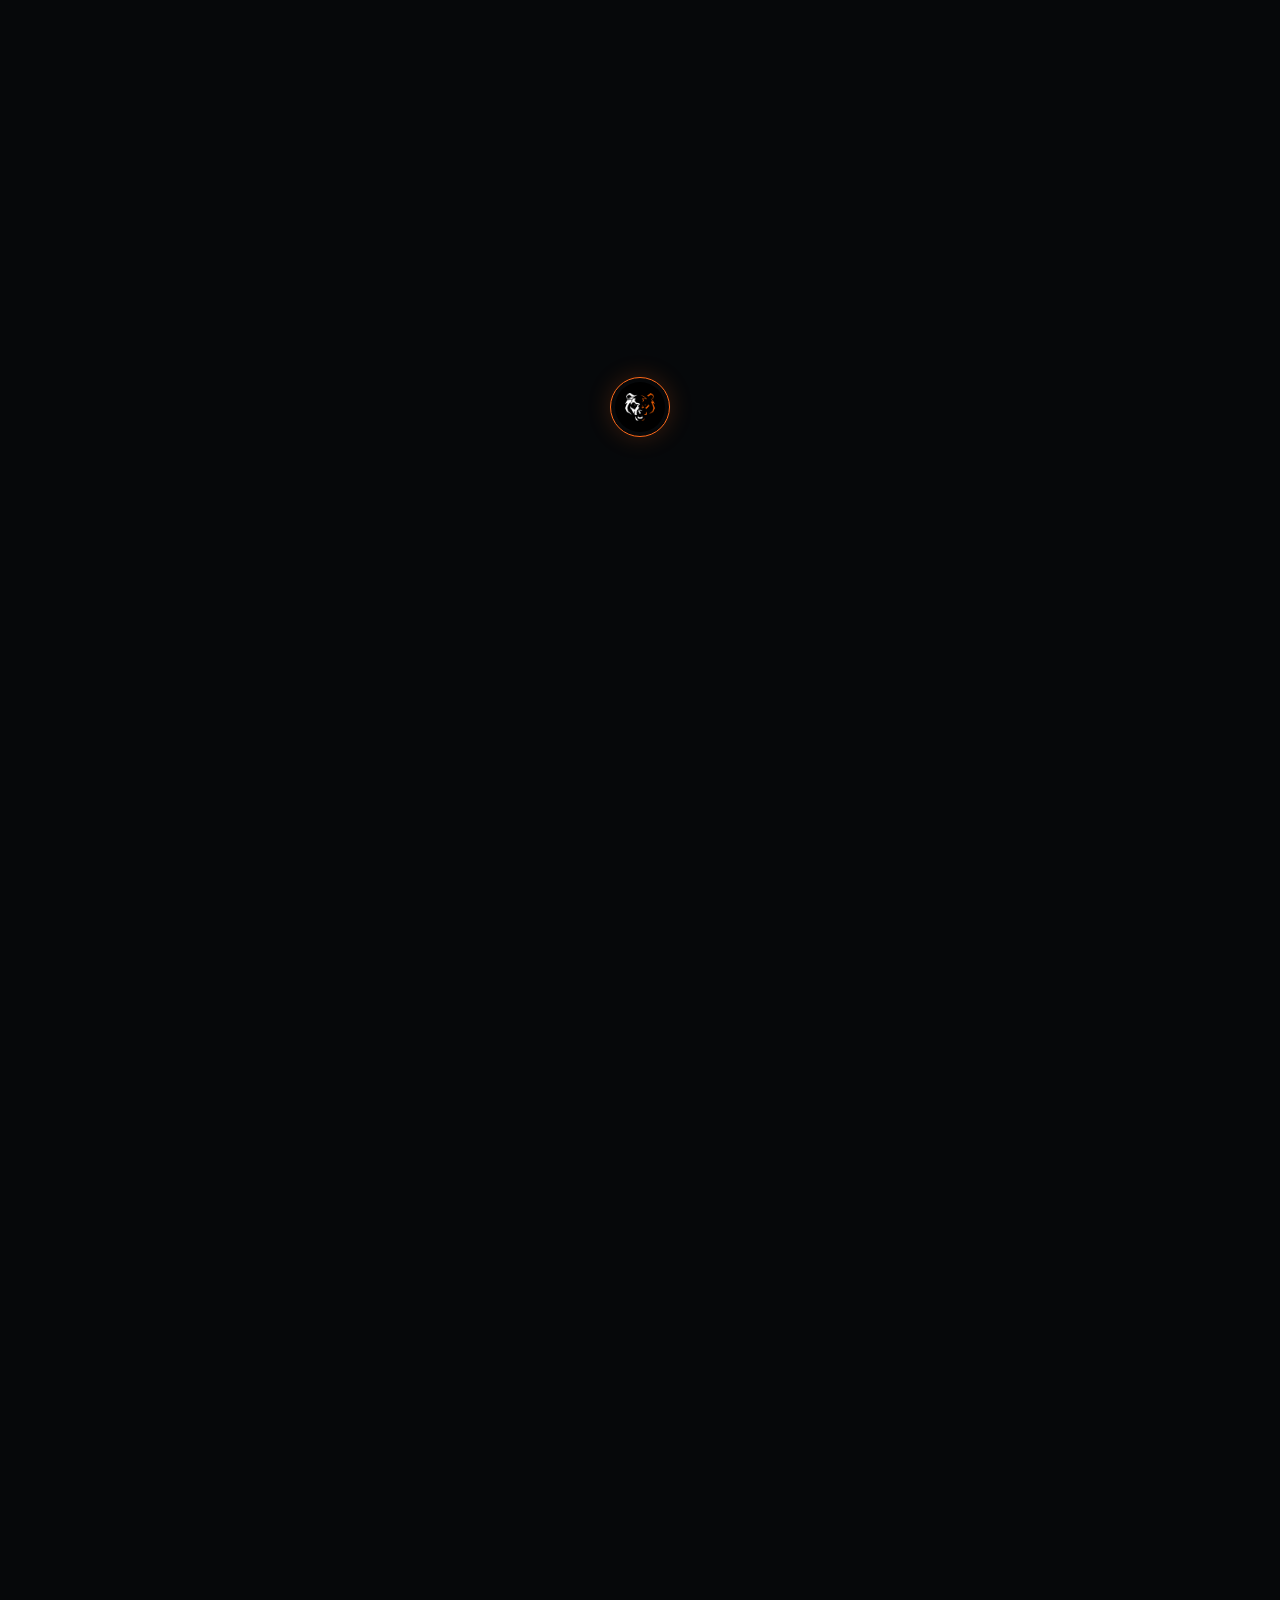
==== index.html @ 72e53437 "deploy: BullzarGames/bullzar-games-site-private@8550577e9cd4270300503aee730300d5b5a3aafd" ====
<!doctype html>
<html style="background-color:#06080a" lang="en">
  <head>
    <meta charset="UTF-8" />
    <meta name="viewport" content="width=device-width, initial-scale=1.0" />
    <meta name="theme-color" content="#0a0c0f" />
    <meta name="description" content="Bullzar Games is an independent game studio crafting distinct worlds and original gameplay." />
    <link rel="icon" type="image/jpeg" href="/images/logo-rast.jpeg?v=mw6k62x6" />
    <title>Bullzar Games — Forged in Imagination. Built to Play.</title>
    <meta property="og:image" content="/images/logo-rast.jpeg?v=mw6k62x6">
    <meta name="twitter:card" content="summary_large_image">
    <meta name="twitter:image" content="/images/logo-rast.jpeg?v=mw6k62x6">
<!-- Cloudflare Web Analytics --><script type='module' src='https://static.cloudflareinsights.com/beacon.min.js' data-cf-beacon='{"token": "b21cc388a63a41fdb7a3f12f764a2267"}'></script><!-- End Cloudflare Web Analytics -->
<script src="https://challenges.cloudflare.com/turnstile/v0/api.js" async defer></script>
  <script type="module" crossorigin src="/assets/index-cBIKYBxM.js"></script>
  <link rel="modulepreload" crossorigin href="/assets/isRecord-Kfmt-nk--BGze3w87.js">
  <link rel="stylesheet" crossorigin href="/assets/index-ClP2VaDs.css">
</head>
  <body style="background-color:#06080a;margin:0">
    <div id="app"></div>
  </body>
</html>
---- assets/index-ClP2VaDs.css ----
@import url('https://fonts.googleapis.com/css2?family=Inter:wght@400;500;600;700&family=Oswald:wght@500;600;700&display=swap');
.header[data-v-e9112095] {
  position: fixed;
  inset: 0 0 auto;
  z-index: var(--z-nav);
  border-bottom: 1px solid var(--line-thin);
  background: rgba(8, 10, 13, 0.72);
  -webkit-backdrop-filter: blur(16px);
  backdrop-filter: blur(16px);
  height: 84px;
  transition:
    height 0.55s cubic-bezier(0.77, 0, 0.18, 1),
    background 0.45s ease,
    border-color 0.4s ease;
  overflow: visible;
}
.header--expanded[data-v-e9112095] {
  height: 50vh;
  background: #06080a;
  border-bottom-color: transparent;
  backdrop-filter: none;
  -webkit-backdrop-filter: none;
}
.header--preloading[data-v-e9112095] {
  z-index: 1200;
}
.header__inner[data-v-e9112095] {
  display: grid;
  grid-template-columns: 1fr auto 1fr;
  align-items: center;
  min-height: 84px;
  height: 100%;
  position: relative;
}

/* Invisible grid placeholder so center column width stays stable */
.header__logo-slot[data-v-e9112095] {
  width: 60px;
  height: 60px;
  justify-self: center;
  grid-column: 2;
  grid-row: 1;
  pointer-events: none;
  visibility: hidden;
}
.header__identity[data-v-e9112095] {
  display: flex;
  flex-direction: column;
  justify-self: start;
  gap: 0.15rem;
  text-decoration: none;
  transition: opacity 0.32s ease;
  grid-column: 1;
  grid-row: 1;
}
.header__identity--hidden[data-v-e9112095] {
  opacity: 0;
  pointer-events: none;
}
.header__kicker[data-v-e9112095] {
  color: var(--orange-400);
  font: 0.62rem var(--font-mono);
  letter-spacing: 0.17em;
  text-transform: uppercase;
}
.header__name[data-v-e9112095] {
  color: var(--text-hi);
  font: 600 1.2rem var(--font-display);
  letter-spacing: 0.08em;
  text-transform: uppercase;
}

/*
 * Logo always inside header.
 * Rest: center of header bar (grid col 2).
 * Seam: absolute at bottom center of expanded header (= screen midline).
 */
.header__logo[data-v-e9112095] {
  --logo-size: 60px;
  box-sizing: border-box;
  position: absolute;
  /*top: 50%;*/
  top: calc(100% - (var(--logo-size) / 2) - ( (84px - var(--logo-size)) / 2));
  left: 50%;
  right: auto;
  bottom: auto;
  transform: translate(-50%, -50%);
  display: inline-flex;
  align-items: center;
  justify-content: center;
  width: var(--logo-size);
  height: var(--logo-size);
  padding: 4px;
  border: 1px solid var(--orange-400);
  border-radius: 50%;
  background: var(--bg-void);
  box-shadow: 0 0 24px rgba(255, 106, 26, 0.2);
  z-index: 5;
  transition:
    width 0.45s cubic-bezier(0.22, 1, 0.36, 1),
    height 0.45s cubic-bezier(0.22, 1, 0.36, 1),
    top 0.55s cubic-bezier(0.77, 0, 0.18, 1),
    bottom 0.55s cubic-bezier(0.77, 0, 0.18, 1),
    left 0.55s cubic-bezier(0.77, 0, 0.18, 1),
    transform 0.55s cubic-bezier(0.77, 0, 0.18, 1),
    box-shadow 0.35s ease;
}
.header__logo[data-v-e9112095]:hover {
  box-shadow: 0 0 34px rgba(255, 106, 26, 0.42);
}

/* Keep the logo inside the header and pin its center to the seam between the 50vh panels. */
.header__logo--seam[data-v-e9112095] {
  top: 100%;
  transform: translate(-50%, -50%);
  z-index: 1300;
  margin: 0;
}
.header__logo--seam[data-v-e9112095]:hover {
  transform: translate(-50%, -50%);
}

/* Slight enlarge only — image stays upright */
.header__logo--spinning[data-v-e9112095] {
  --logo-size: 84px;

  box-shadow: 0 0 36px rgba(255, 106, 26, 0.45);
}

/* Orbiting orange glow (not the logo image) */
.header__logo-ring[data-v-e9112095] {
  position: absolute;
  inset: -11px;
  border-radius: 50%;
  pointer-events: none;
  opacity: 0;
  background: conic-gradient(
    from 0deg,
    transparent 0deg,
    rgba(255, 106, 26, 0.08) 50deg,
    rgba(255, 150, 50, 0.95) 95deg,
    rgba(255, 106, 26, 0.4) 140deg,
    transparent 190deg,
    transparent 360deg
  );
  -webkit-mask: radial-gradient(farthest-side, transparent calc(100% - 3px), #000 calc(100% - 2px));
  mask: radial-gradient(farthest-side, transparent calc(100% - 3px), #000 calc(100% - 2px));
  filter: drop-shadow(0 0 7px rgba(255, 106, 26, 0.8));
  transition: opacity 0.3s ease;
}
.header__logo--spinning .header__logo-ring[data-v-e9112095] {
  opacity: 1;
  animation: logo-ring-spin-e9112095 1.15s linear infinite;
}
@keyframes logo-ring-spin-e9112095 {
from { transform: rotate(0deg);
}
to { transform: rotate(360deg);
}
}
.header__logo-image[data-v-e9112095] {
  position: relative;
  z-index: 1;
  width: 100%;
  height: 100%;
  object-fit: cover;
  border-radius: 50%;
}
.lang-switcher[data-v-e9112095] {
  position: relative;
  justify-self: end;
  transition: opacity 0.32s ease;
  grid-column: 3;
  grid-row: 1;
}
.lang-switcher--hidden[data-v-e9112095] {
  opacity: 0;
  pointer-events: none;
}
.lang-switcher__btn[data-v-e9112095] {
  display: flex;
  align-items: center;
  gap: 0.45rem;
  padding: 0.5rem 0.9rem;
  border: 1px solid var(--line-steel);
  border-radius: 999px;
  outline: none;
  background: rgba(255, 255, 255, 0.03);
  color: var(--text-hi);
  font: 0.72rem var(--font-mono);
  letter-spacing: 0.1em;
  cursor: pointer;
  transition: border-color 0.25s, background 0.25s, box-shadow 0.25s;
}
.lang-switcher__btn[data-v-e9112095]:hover,
.lang-switcher--open .lang-switcher__btn[data-v-e9112095] {
  border-color: var(--orange-400);
  background: rgba(255, 106, 26, 0.1);
  box-shadow: 0 0 14px rgba(255, 106, 26, 0.22);
}
.lang-switcher__globe[data-v-e9112095] {
  width: 16px;
  height: 16px;
  color: var(--orange-400);
  flex-shrink: 0;
}
.lang-switcher__chevron[data-v-e9112095] {
  width: 14px;
  height: 14px;
  color: var(--text-mid);
  transition: transform 0.25s var(--ease-out);
}
.lang-switcher--open .lang-switcher__chevron[data-v-e9112095] {
  transform: rotate(180deg);
  color: var(--orange-400);
}
.lang-switcher__menu[data-v-e9112095] {
  position: absolute;
  top: calc(100% + 0.5rem);
  right: 0;
  z-index: var(--z-overlay);
  min-width: 190px;
  margin: 0;
  padding: 0.4rem;
  list-style: none;
  background: linear-gradient(165deg, var(--bg-panel-2), var(--bg-near));
  border: 1px solid var(--line-steel);
  border-radius: var(--radius-md);
  box-shadow: 0 20px 60px rgba(0, 0, 0, 0.6), var(--glow-orange-soft);
  overflow: hidden;
}
.lang-switcher__option[data-v-e9112095] {
  display: flex;
  align-items: center;
  gap: 0.6rem;
  padding: 0.6rem 0.75rem;
  border-radius: var(--radius-sm);
  cursor: pointer;
  transition: background 0.2s, color 0.2s;
}
.lang-switcher__option[data-v-e9112095]:hover {
  background: rgba(255, 106, 26, 0.1);
}
.lang-switcher__option--active[data-v-e9112095] {
  background: rgba(255, 106, 26, 0.12);
  color: var(--orange-300);
}
.lang-switcher__option-code[data-v-e9112095] {
  font-family: var(--font-mono);
  font-size: 0.72rem;
  letter-spacing: 0.08em;
  min-width: 30px;
  color: var(--orange-400);
}
.lang-switcher__option-native[data-v-e9112095] {
  flex: 1;
  font-size: 0.82rem;
  color: var(--text-hi);
}
.lang-switcher__option--active .lang-switcher__option-native[data-v-e9112095] {
  color: var(--orange-300);
}
.lang-switcher__check[data-v-e9112095] {
  width: 16px;
  height: 16px;
  color: var(--orange-400);
  flex-shrink: 0;
}
.lang-dropdown-enter-active[data-v-e9112095],
.lang-dropdown-leave-active[data-v-e9112095] {
  transition: opacity 0.22s ease, transform 0.22s var(--ease-out);
}
.lang-dropdown-enter-from[data-v-e9112095],
.lang-dropdown-leave-to[data-v-e9112095] {
  opacity: 0;
  transform: translateY(-8px) scale(0.97);
}
@media (max-width: 600px) {

  /*.header { height: 64px; }
  .header__inner { min-height: 64px; }*/
.header__kicker[data-v-e9112095] { font-size: 0.46rem; letter-spacing: 0.08em;
}
.header__name[data-v-e9112095] { font-size: 0.72rem;
}
.header__logo[data-v-e9112095] { --logo-size: 44px;
}
.header__logo-slot[data-v-e9112095] { width: 44px; height: 44px;
}
.header__logo--spinning[data-v-e9112095] { --logo-size: 64px;
}
.lang-switcher__btn[data-v-e9112095] { padding: 0.4rem 0.7rem; gap: 0.35rem; font-size: 0.62rem;
}
.lang-switcher__globe[data-v-e9112095] { width: 14px; height: 14px;
}
.lang-switcher__menu[data-v-e9112095] { min-width: 170px;
}
.lang-switcher__option[data-v-e9112095] { padding: 0.5rem 0.6rem;
}
.lang-switcher__option-native[data-v-e9112095] { font-size: 0.74rem;
}
}


.footer[data-v-5ebe6b7d] {
  position: fixed;
  right: 0;
  bottom: 0;
  left: 0;
  z-index: var(--z-nav);
  background: rgba(8, 10, 13, 0.94);
  border-top: 1px solid var(--line-thin);
  -webkit-backdrop-filter: blur(16px);
  backdrop-filter: blur(16px);
  height: 90px;
  transition:
    height 0.5s cubic-bezier(0.77, 0, 0.18, 1),
    background 0.5s ease,
    border-color 0.4s ease;
  overflow: hidden;
  display: flex;
  flex-direction: column;
  justify-content: flex-end;
}
.footer--expanded[data-v-5ebe6b7d] {
  height: 50vh;
  background: #06080a;
  border-top-color: transparent;
  backdrop-filter: none;
  -webkit-backdrop-filter: none;
}
.footer--preloading[data-v-5ebe6b7d] {
  z-index: 1100;
}
.footer[data-v-5ebe6b7d]::before {
  content: '';
  position: absolute;
  top: 0;
  left: 50%;
  transform: translateX(-50%);
  width: 60%;
  height: 1px;
  background: linear-gradient(
      90deg,
      transparent,
      var(--orange-400),
      transparent
  );
  opacity: 0.5;
  transition: opacity 0.6s ease;
  pointer-events: none;
}
.footer--expanded[data-v-5ebe6b7d]::before {
  opacity: 0;
}
.footer__row[data-v-5ebe6b7d] {
  display: flex;
  align-items: center;
  padding: 0.35rem var(--gutter);
  gap: 1rem;
  transition: opacity 0.32s ease;
}
.footer__row--hidden[data-v-5ebe6b7d] {
  opacity: 0;
  pointer-events: none;
}
.footer__nav[data-v-5ebe6b7d] {
  justify-content: center;
  flex-wrap: wrap;
  gap: clamp(1rem, 3vw, 2.25rem);
  min-height: 44px;
  overflow-x: auto;
  scrollbar-width: none;
}
.footer__nav[data-v-5ebe6b7d]::-webkit-scrollbar { display: none;
}
.footer__link[data-v-5ebe6b7d] {
  color: var(--text-mid);
  font-size: 0.85rem;
  transition: color 0.25s;
  white-space: nowrap;
}
.footer__link[data-v-5ebe6b7d]:hover {
  color: var(--orange-300);
}
.footer__bar[data-v-5ebe6b7d] {
  justify-content: space-between;
  border-top: 1px solid var(--line-faint);
  min-height: 40px;
}
.footer__copy[data-v-5ebe6b7d] {
  font-size: 0.62rem;
  color: var(--text-low);
  white-space: nowrap;
}
.footer__note[data-v-5ebe6b7d] {
  flex: 1;
  min-width: 0;
  overflow: hidden;
  text-overflow: ellipsis;
  white-space: nowrap;
  font-size: 0.6rem;
  color: var(--text-dim);
  text-align: center;
}
.footer__support[data-v-5ebe6b7d] {
  display: flex;
  align-items: center;
  gap: 0.75rem;
  flex-shrink: 0;
}
.footer__support-label[data-v-5ebe6b7d] {
  font-size: 0.6rem;
  letter-spacing: 0.18em;
  text-transform: uppercase;
  color: var(--orange-400);
  white-space: nowrap;
}
.footer__donate-link[data-v-5ebe6b7d] {
  display: inline-flex;
  align-items: center;
  padding: 0.25rem 0.8rem;
  border: 1px solid var(--line-steel);
  border-radius: var(--radius-sm);
  font-size: 0.72rem;
  font-family: var(--font-display);
  letter-spacing: 0.05em;
  color: var(--text-hi);
  transition: border-color 0.25s, background 0.25s, box-shadow 0.25s, color 0.25s;
}
.footer__donate-link[data-v-5ebe6b7d]:hover {
  border-color: var(--orange-400);
  background: rgba(255, 106, 26, 0.1);
  box-shadow: var(--glow-orange-soft);
  color: var(--orange-200);
}
@media (max-width: 600px) {
.footer__nav[data-v-5ebe6b7d] {
    gap: 1.2rem;
    min-height: 38px;
    padding-top: 0px;
}
.footer__link[data-v-5ebe6b7d] { font-size: 0.68rem;
}
.footer__bar[data-v-5ebe6b7d] { flex-wrap: wrap; gap: 0.4rem; padding: 0.3rem var(--gutter);
}
.footer__copy[data-v-5ebe6b7d] { font-size: 0.52rem;
}
.footer__note[data-v-5ebe6b7d] { display: none;
}
.footer__support-label[data-v-5ebe6b7d] { display: none;
}
.footer__donate-link[data-v-5ebe6b7d] { padding: 0.2rem 0.6rem; font-size: 0.62rem;
}
}

/* Menu trigger button (mobile, styled like support links) */
.footer__menu-trigger[data-v-5ebe6b7d] {
  display: none;
  padding: 0.4rem 0.9rem;
  border: 1px solid var(--line-steel);
  border-radius: 999px;
  background: rgba(255, 255, 255, 0.03);
  color: var(--text-hi);
  font: 0.72rem var(--font-mono);
  letter-spacing: 0.1em;
  text-transform: uppercase;
  cursor: pointer;
  transition: border-color 0.25s, background 0.25s, color 0.25s;
}
.footer__menu-trigger[data-v-5ebe6b7d]:hover {
  border-color: var(--orange-400);
  background: rgba(255, 106, 26, 0.1);
  color: var(--orange-300);
}

/* Full-screen menu modal (like feedback modal) */
.footer__menu-modal[data-v-5ebe6b7d] {
  position: fixed;
  inset: 0;
  z-index: 2000;
  display: grid;
  place-items: center;
  padding: var(--gutter, 1.5rem);
  background: rgba(3, 5, 7, 0.82);
  backdrop-filter: blur(12px);
  -webkit-backdrop-filter: blur(12px);
}
.footer__menu-card[data-v-5ebe6b7d] {
  position: relative;
  width: min(100%, 520px);
  max-height: 92vh;
  overflow-y: auto;
  scrollbar-width: none;
  padding: clamp(1.5rem, 5vw, 3rem);
  background: linear-gradient(145deg, var(--bg-panel-2), var(--bg-near));
  border: 1px solid var(--line-steel);
  box-shadow: 0 30px 100px rgba(0, 0, 0, 0.6), var(--glow-orange-soft);
}
.footer__menu-card[data-v-5ebe6b7d]::-webkit-scrollbar { display: none;
}
.footer__menu-card[data-v-5ebe6b7d]::before {
  content: '';
  position: absolute;
  inset: 0;
  border: 1px solid rgba(255, 106, 26, 0.25);
  clip-path: polygon(0 0, 36px 0, 36px 1px, 0 1px, 0 36px, 1px 36px, 1px 0);
  pointer-events: none;
}
.footer__menu-close[data-v-5ebe6b7d] {
  position: absolute;
  top: 1.25rem;
  right: 1.25rem;
  width: 36px;
  height: 36px;
  display: grid;
  place-items: center;
}
.footer__menu-close span[data-v-5ebe6b7d] {
  position: absolute;
  top: 17px;
  left: 8px;
  width: 20px;
  height: 1px;
  background: var(--text-mid);
  transition: background 0.25s;
}
.footer__menu-close span[data-v-5ebe6b7d]:first-child { transform: rotate(45deg);
}
.footer__menu-close span[data-v-5ebe6b7d]:last-child { transform: rotate(-45deg);
}
.footer__menu-close:hover span[data-v-5ebe6b7d] { background: var(--orange-300);
}
.footer__menu-link[data-v-5ebe6b7d] {
  display: block;
  padding: 0.9rem 0.5rem;
  color: var(--text-hi);
  font-size: 1.05rem;
  letter-spacing: 0.08em;
  text-transform: uppercase;
  text-decoration: none;
  border-bottom: 1px solid rgba(255, 255, 255, 0.06);
  transition: color 0.2s, padding-left 0.2s;
}
.footer__menu-link[data-v-5ebe6b7d]:hover { color: var(--orange-400); padding-left: 0.85rem;
}
.footer__menu-link[data-v-5ebe6b7d]:last-child { border-bottom: 0;
}
.modal-enter-active[data-v-5ebe6b7d], .modal-leave-active[data-v-5ebe6b7d] { transition: opacity 0.3s ease;
}
.modal-enter-active .footer__menu-card[data-v-5ebe6b7d], .modal-leave-active .footer__menu-card[data-v-5ebe6b7d] { transition: transform 0.35s var(--ease-out), opacity 0.3s ease;
}
.modal-enter-from[data-v-5ebe6b7d], .modal-leave-to[data-v-5ebe6b7d] { opacity: 0;
}
.modal-enter-from .footer__menu-card[data-v-5ebe6b7d], .modal-leave-to .footer__menu-card[data-v-5ebe6b7d] { opacity: 0; transform: translateY(18px) scale(0.98);
}
@media (max-width: 720px) {
.footer__nav[data-v-5ebe6b7d] { justify-content: center; align-items: center;
}
.footer__nav a[data-v-5ebe6b7d] { display: none;
}
.footer__menu-trigger[data-v-5ebe6b7d] { display: inline-flex;
}
.footer__menu-modal[data-v-5ebe6b7d] { padding: 0; background: var(--bg-near);
}
.footer__menu-card[data-v-5ebe6b7d] {
    width: 100%;
    min-height: 100vh;
    max-height: 100vh;
    border: 0;
    box-shadow: none;
    border-radius: 0;
}
.footer__menu-card[data-v-5ebe6b7d]::before { display: none;
}
.footer__menu-close[data-v-5ebe6b7d] { top: 1rem; right: 1rem; width: 40px; height: 40px;
}
.footer__menu-close span[data-v-5ebe6b7d] { top: 19px; left: 10px; width: 20px;
}
}
@media (min-width: 721px) {
.footer__menu-modal[data-v-5ebe6b7d] { display: none;
}
}
@media (max-width: 600px) {
.footer__nav[data-v-5ebe6b7d] { padding-bottom: 10px;
}
}

.ember-field[data-v-d092bed6] {
  position: absolute;
  inset: 0;
  height: var(--ember-area);
  overflow: hidden;
  pointer-events: none;
  z-index: 1;
}

.hero[data-v-6e53993a] {
  position: relative;
  min-height: 100vh;
  display: flex;
  align-items: center;
  overflow: hidden;
  background: radial-gradient(ellipse at 65% 40%, #161b22 0%, #0c1015 40%, var(--bg-void) 80%);
  padding-top: 80px;
}
.hero__bg[data-v-6e53993a] { position: absolute; inset: 0; z-index: var(--z-bg); pointer-events: none;
}
.hero__glow[data-v-6e53993a] {
  position: absolute;
  width: 600px; height: 600px; border-radius: 50%;
  background: radial-gradient(circle, rgba(255, 106, 26, 0.15) 0%, transparent 65%);
  top: 20%; right: 10%; filter: blur(40px);
}
.hero__glow--2[data-v-6e53993a] {
  background: radial-gradient(circle, rgba(74, 87, 100, 0.12) 0%, transparent 65%);
  top: 50%; left: -10%; width: 500px; height: 500px;
}
.hero__scan[data-v-6e53993a] {
  position: absolute; inset: 0;
  background: linear-gradient(180deg, transparent 0%, rgba(255, 106, 26, 0.03) 50%, transparent 100%);
  background-size: 100% 4px; opacity: 0.5;
}
.hero__inner[data-v-6e53993a] {
  position: relative;
  z-index: var(--z-content);
  display: grid;
  grid-template-columns: 1fr;
  gap: 2.5rem;
  align-items: center;
  padding-block: 2rem;
}
@media (min-width: 900px) {
.hero__inner[data-v-6e53993a] { grid-template-columns: 1.3fr auto; gap: 3rem;
}
}
.hero__copy[data-v-6e53993a] { max-width: 620px;
}
.hero__title[data-v-6e53993a] {
  font-size: clamp(2.5rem, 7vw, 5.5rem);
  line-height: 0.98;
  margin-block: 1rem 1.5rem;
}
.hero__line[data-v-6e53993a] { display: block;
}
.hero__line--accent[data-v-6e53993a] {
  color: transparent;
  background: linear-gradient(135deg, var(--orange-200), var(--orange-400), var(--orange-600));
  -webkit-background-clip: text;
  background-clip: text;
  filter: drop-shadow(0 0 24px rgba(255, 106, 26, 0.25));
}
.hero__sub[data-v-6e53993a] {
  font-size: clamp(1.05rem, 2vw, 1.35rem);
  color: var(--text-mid);
  max-width: 40ch;
  margin-bottom: 2rem;
}
.hero__actions[data-v-6e53993a] {
  display: flex;
  flex-direction: column;
  align-items: flex-end;
  gap: 1.5rem;
}
.hero__cta[data-v-6e53993a] {
  display: flex;
  flex-wrap: wrap;
  gap: 1rem;
  justify-content: flex-end;
}
.hero__meta[data-v-6e53993a] {
  display: flex;
  align-items: center;
  gap: 1rem;
  justify-content: flex-end;
}
@media (max-width: 899px) {
.hero__actions[data-v-6e53993a] { align-items: flex-start;
}
.hero__cta[data-v-6e53993a] { justify-content: flex-start;
}
.hero__meta[data-v-6e53993a] { justify-content: flex-start;
}
}
.hero__scroll[data-v-6e53993a] {
  position: absolute; bottom: 1.5rem; left: 50%; transform: translateX(-50%);
  display: flex; flex-direction: column; align-items: center; gap: 0.5rem;
  z-index: var(--z-content); text-decoration: none;
}
.hero__scroll-text[data-v-6e53993a] { font-size: 0.65rem; letter-spacing: 0.3em; color: var(--text-low);
}
.hero__scroll-line[data-v-6e53993a] {
  width: 1px; height: 40px;
  background: linear-gradient(180deg, var(--orange-400), transparent);
  animation: scroll-pulse-6e53993a 2s ease-in-out infinite;
}
@keyframes scroll-pulse-6e53993a {
0%, 100% { opacity: 0.3; transform: scaleY(0.5); transform-origin: top;
}
50% { opacity: 1; transform: scaleY(1);
}
}
@media (prefers-reduced-motion: reduce) {
.hero__scroll-line[data-v-6e53993a] { animation: none;
}
}

.studio[data-v-43180605] { position: relative; background: var(--bg-near); overflow: hidden;
}
.studio__inner[data-v-43180605] { position: relative; z-index: var(--z-content);
}
.studio__header[data-v-43180605] { max-width: 720px; margin-bottom: 3rem;
}
.studio__lead[data-v-43180605] { font-size: 1.1rem; color: var(--text-mid);
}
.studio__grid[data-v-43180605] { display: grid; grid-template-columns: 1fr; gap: 1.25rem;
}
@media (min-width: 640px) {
.studio__grid[data-v-43180605] { grid-template-columns: repeat(2, 1fr);
}
}
@media (min-width: 1024px) {
.studio__grid[data-v-43180605] { grid-template-columns: repeat(4, 1fr);
}
}
.studio__card[data-v-43180605] { position: relative; padding: 2rem 1.75rem; background: linear-gradient(165deg, var(--bg-panel), var(--bg-near)); border: 1px solid var(--line-faint); border-radius: var(--radius-md); overflow: hidden; transition: border-color 0.4s var(--ease-out), transform 0.3s var(--ease-out);
}
.studio__card[data-v-43180605]:hover { border-color: rgba(255, 106, 26, 0.35); transform: translateY(-4px);
}
.studio__index[data-v-43180605] { display: block; font-size: 0.75rem; letter-spacing: 0.2em; color: var(--orange-400); margin-bottom: 1rem;
}
.studio__name[data-v-43180605] { font-size: 1.25rem; margin-bottom: 0.75rem; line-height: 1.2;
}
.studio__body[data-v-43180605] { font-size: 0.9rem; color: var(--text-low); max-width: none;
}
.studio__line[data-v-43180605] { display: block; position: absolute; bottom: 0; left: 0; height: 2px; width: 0; background: linear-gradient(90deg, var(--orange-400), transparent); transition: width 0.5s var(--ease-out);
}
.studio__card:hover .studio__line[data-v-43180605] { width: 100%;
}

.process[data-v-9da61001] { position: relative; background: linear-gradient(180deg, var(--bg-near), var(--bg-void)); overflow: hidden;
}
.process__bg[data-v-9da61001] { position: absolute; inset: 0; z-index: 0;
}
.process__inner[data-v-9da61001] { position: relative; z-index: var(--z-content);
}
.process__header[data-v-9da61001] { text-align: center; margin-bottom: 4rem; display: flex; flex-direction: column; align-items: center;
}
.process__header .section-eyebrow[data-v-9da61001] { justify-content: center;
}
.process__lead[data-v-9da61001] { color: var(--text-mid); max-width: 52ch; text-align: center;
}
.process__timeline[data-v-9da61001] { position: relative; padding: 1rem 0;
}
.process__track[data-v-9da61001] { position: absolute; left: 50%; top: 0; bottom: 0; width: 1px; transform: translateX(-50%);
}
.process__track-line[data-v-9da61001] { display: block; width: 100%; height: 100%; background: linear-gradient(180deg, transparent, var(--line-steel) 10%, var(--line-steel) 90%, transparent);
}
.process__step[data-v-9da61001] { position: relative; display: flex; align-items: flex-start; margin-bottom: 2.5rem; padding-right: 50%; padding-left: 0;
}
.process__step--right[data-v-9da61001] { padding-left: 50%; padding-right: 0;
}
@media (max-width: 767px) {
.process__track[data-v-9da61001] { left: 20px;
}
.process__step[data-v-9da61001], .process__step--right[data-v-9da61001] { padding-left: 50px; padding-right: 0;
}
}
.process__node[data-v-9da61001] { position: absolute; left: 50%; top: 1.5rem; transform: translateX(-50%); width: 20px; height: 20px; display: flex; align-items: center; justify-content: center;
}
@media (max-width: 767px) {
.process__node[data-v-9da61001] { left: 20px;
}
}
.process__node-dot[data-v-9da61001] { position: relative; z-index: 2; width: 10px; height: 10px; border-radius: 50%; background: var(--orange-400); box-shadow: 0 0 10px rgba(255, 106, 26, 0.6);
}
.process__node-ring[data-v-9da61001] { position: absolute; width: 20px; height: 20px; border-radius: 50%; border: 1px solid var(--orange-400); opacity: 0.5; animation: ring-pulse-9da61001 2.5s ease-in-out infinite;
}
@keyframes ring-pulse-9da61001 {
0%, 100% { transform: scale(1); opacity: 0.5;
}
50% { transform: scale(1.4); opacity: 0;
}
}
.process__card[data-v-9da61001] { padding: 1.5rem 1.75rem;
}
.process__step--right .process__card[data-v-9da61001] { margin-left: 2rem;
}
.process__step:not(.process__step--right) .process__card[data-v-9da61001] { margin-right: 2rem; text-align: right;
}
@media (max-width: 767px) {
.process__step--right .process__card[data-v-9da61001], .process__step:not(.process__step--right) .process__card[data-v-9da61001] { margin-left: 0; margin-right: 0; text-align: left;
}
}
.process__phase[data-v-9da61001] { display: block; font-size: 0.7rem; letter-spacing: 0.25em; color: var(--orange-400); margin-bottom: 0.5rem;
}
.process__title[data-v-9da61001] { font-size: 1.4rem; margin-bottom: 0.5rem;
}
.process__body[data-v-9da61001] { font-size: 0.9rem; color: var(--text-low); max-width: none;
}
@media (prefers-reduced-motion: reduce) {
.process__node-ring[data-v-9da61001] { animation: none;
}
}

.devlog[data-v-bfecf114] { position: relative; background: var(--bg-near); overflow: hidden;
}
.devlog__inner[data-v-bfecf114] { position: relative; z-index: var(--z-content);
}
.devlog__header[data-v-bfecf114] { text-align: center; margin-bottom: 3rem; display: flex; flex-direction: column; align-items: center;
}
.devlog__header .section-eyebrow[data-v-bfecf114] { justify-content: center;
}
.devlog__lead[data-v-bfecf114] { color: var(--text-mid);
}
.devlog__empty[data-v-bfecf114] { display: flex; flex-direction: column; align-items: center; text-align: center; padding: 3rem 2rem; max-width: 460px; margin: 0 auto; background: linear-gradient(165deg, var(--bg-panel), var(--bg-near)); border: 1px dashed var(--line-steel); border-radius: var(--radius-lg);
}
.devlog__empty-icon[data-v-bfecf114] { width: 64px; height: 64px; margin-bottom: 1.5rem; opacity: 0.7;
}
.devlog__empty-icon svg[data-v-bfecf114] { width: 100%; height: 100%;
}
.devlog__empty-title[data-v-bfecf114] { font-size: 1.4rem; margin-bottom: 0.75rem;
}
.devlog__empty-text[data-v-bfecf114] { color: var(--text-low); font-size: 0.95rem;
}
.devlog__list[data-v-bfecf114] { display: flex; flex-direction: column; gap: 1.5rem; max-width: 760px; margin: 0 auto;
}
.devlog__entry[data-v-bfecf114] { padding: 2rem; background: linear-gradient(165deg, var(--bg-panel), var(--bg-near)); border: 1px solid var(--line-faint); border-radius: var(--radius-md); transition: border-color 0.4s var(--ease-out), transform 0.3s var(--ease-out);
}
.devlog__entry[data-v-bfecf114]:hover { border-color: rgba(255, 106, 26, 0.3); transform: translateX(4px);
}
.devlog__entry-date[data-v-bfecf114] { display: flex; align-items: center; gap: 1rem; margin-bottom: 0.75rem;
}
.devlog__entry-date .mono[data-v-bfecf114] { font-size: 0.75rem; letter-spacing: 0.1em; color: var(--text-low);
}
.devlog__entry-title[data-v-bfecf114] { font-size: 1.35rem; margin-bottom: 0.5rem;
}
.devlog__entry-summary[data-v-bfecf114] { color: var(--text-mid); font-size: 0.95rem;
}

.contact[data-v-17b13317] { position: relative; background: radial-gradient(ellipse at center, #161b22 0%, var(--bg-void) 70%); overflow: hidden;
}
.contact__bg[data-v-17b13317] { position: absolute; inset: 0; z-index: 0;
}
.contact__glow[data-v-17b13317] { position: absolute; width: 600px; height: 600px; border-radius: 50%; background: radial-gradient(circle, rgba(255, 106, 26, 0.12), transparent 65%); top: 30%; left: 50%; transform: translateX(-50%); filter: blur(50px);
}
.contact__inner[data-v-17b13317] { position: relative; z-index: var(--z-content);
}
.contact__content[data-v-17b13317] { display: flex; flex-direction: column; align-items: center; max-width: 720px; margin: 0 auto; text-align: center;
}
.contact__eyebrow[data-v-17b13317] { justify-content: center;
}
.contact__title[data-v-17b13317] { font-size: clamp(2.5rem, 7vw, 5rem); line-height: 1; margin-block: 1rem 1.5rem;
}
.contact__text[data-v-17b13317] { color: var(--text-mid); font-size: 1.1rem; margin-bottom: 2.5rem;
}
.contact__actions[data-v-17b13317] { display: flex; align-items: center; justify-content: center; flex-wrap: wrap; gap: 1rem; width: 100%;
}
.contact__email[data-v-17b13317] { display: flex; align-items: center; gap: 1.25rem; padding: 1.2rem 1.5rem; background: linear-gradient(135deg, var(--bg-panel), var(--bg-near)); border: 1px solid var(--line-steel); border-radius: var(--radius-md); text-decoration: none; transition: border-color 0.4s var(--ease-out), box-shadow 0.4s var(--ease-out), transform 0.3s var(--ease-out); max-width: 420px; position: relative; overflow: hidden;
}
.contact__email[data-v-17b13317]::before { content: ''; position: absolute; inset: 0; background: linear-gradient(105deg, transparent 40%, rgba(255,106,26,0.08) 50%, transparent 60%); transform: translateX(-100%); transition: transform 0.6s var(--ease-out);
}
.contact__email[data-v-17b13317]:hover::before { transform: translateX(100%);
}
.contact__email[data-v-17b13317]:hover { border-color: var(--orange-400); box-shadow: var(--glow-orange-soft); transform: translateY(-2px);
}
.contact__email-label[data-v-17b13317] { font-size: 0.65rem; letter-spacing: 0.25em; text-transform: uppercase; color: var(--orange-400);
}
.contact__email-addr[data-v-17b13317] { font-family: var(--font-mono); font-size: clamp(0.75rem, 3vw, 0.95rem); color: var(--text-hi); word-break: break-all;
}
.contact__email-arrow[data-v-17b13317] { font-size: 1.5rem; color: var(--orange-400); transition: transform 0.3s var(--ease-out);
}
.contact__email:hover .contact__email-arrow[data-v-17b13317] { transform: translateX(4px);
}
.contact__social[data-v-17b13317] { display: flex; flex-wrap: wrap; gap: 1rem; margin-top: 2rem;
}
.feedback-modal[data-v-17b13317] { position: fixed; inset: 0; z-index: var(--z-overlay); display: grid; place-items: center; padding: var(--gutter); background: rgba(3, 5, 7, 0.82); backdrop-filter: blur(12px); -webkit-backdrop-filter: blur(12px);
}
.feedback-modal__card[data-v-17b13317] { position: relative; width: min(100%, 680px); max-height: 92vh; overflow-y: auto; scrollbar-width: none; padding: clamp(1.5rem, 5vw, 3rem); background: linear-gradient(145deg, var(--bg-panel-2), var(--bg-near)); border: 1px solid var(--line-steel); box-shadow: 0 30px 100px rgba(0, 0, 0, 0.6), var(--glow-orange-soft);
}
.feedback-modal__card[data-v-17b13317]::-webkit-scrollbar { display: none;
}
.feedback-modal__card[data-v-17b13317]::before { content: ''; position: absolute; inset: 0; border: 1px solid rgba(255, 106, 26, 0.25); clip-path: polygon(0 0, 36px 0, 36px 1px, 0 1px, 0 36px, 1px 36px, 1px 0); pointer-events: none;
}
.feedback-modal__close[data-v-17b13317] { position: absolute; top: 1.25rem; right: 1.25rem; width: 36px; height: 36px;
}
.feedback-modal__close span[data-v-17b13317] { position: absolute; top: 17px; left: 8px; width: 20px; height: 1px; background: var(--text-mid); transition: background 0.25s;
}
.feedback-modal__close span[data-v-17b13317]:first-child { transform: rotate(45deg);
}
.feedback-modal__close span[data-v-17b13317]:last-child { transform: rotate(-45deg);
}
.feedback-modal__close:hover span[data-v-17b13317] { background: var(--orange-300);
}
.feedback-modal__title[data-v-17b13317] { margin: 0.75rem 0; font-size: clamp(2rem, 6vw, 3.5rem);
}
.feedback-modal__intro[data-v-17b13317] { max-width: 52ch; color: var(--text-mid); margin-bottom: 2rem;
}
.feedback-form[data-v-17b13317] { display: flex; flex-direction: column; gap: 1.25rem;
}
.feedback-form__row[data-v-17b13317] { display: grid; grid-template-columns: 1fr 1fr; gap: 1rem;
}
.feedback-form__field[data-v-17b13317] { display: flex; flex-direction: column; gap: 0.45rem; text-align: left;
}
.feedback-form__field > span[data-v-17b13317] { color: var(--text-hi); font-family: var(--font-display); font-size: 0.85rem; letter-spacing: 0.08em; text-transform: uppercase;
}
.feedback-form__field input[data-v-17b13317],
.feedback-form__field textarea[data-v-17b13317] { width: 100%; padding: 0.85rem 1rem; border: 1px solid var(--line-steel); border-radius: var(--radius-sm); outline: none; background: rgba(6, 8, 10, 0.72); color: var(--text-hi); font: inherit; transition: border-color 0.25s, box-shadow 0.25s; resize: none;
}
.feedback-form__field input[data-v-17b13317]::placeholder,
.feedback-form__field textarea[data-v-17b13317]::placeholder { color: var(--text-low);
}
.feedback-form__field input[data-v-17b13317]:focus,
.feedback-form__field textarea[data-v-17b13317]:focus { border-color: var(--orange-400); box-shadow: 0 0 0 3px rgba(255, 106, 26, 0.12);
}
.feedback-form__field input[aria-invalid='true'][data-v-17b13317],
.feedback-form__field textarea[aria-invalid='true'][data-v-17b13317] { border-color: var(--error);
}
.feedback-form__field small[data-v-17b13317] { color: var(--error); font-size: 0.75rem;
}
.feedback-form__submit[data-v-17b13317] { align-self: flex-start; margin-top: 0.5rem;
}
.feedback-modal__success[data-v-17b13317] { display: flex; flex-direction: column; align-items: flex-start; padding: 2rem 0; text-align: left;
}
.feedback-modal__success-mark[data-v-17b13317] { display: grid; width: 48px; height: 48px; place-items: center; margin-bottom: 1rem; border: 1px solid var(--success); border-radius: 50%; color: var(--success); font-size: 1.5rem;
}
.feedback-modal__success p[data-v-17b13317] { color: var(--text-mid);
}
.modal-enter-active[data-v-17b13317], .modal-leave-active[data-v-17b13317] { transition: opacity 0.3s ease;
}
.modal-enter-active .feedback-modal__card[data-v-17b13317], .modal-leave-active .feedback-modal__card[data-v-17b13317] { transition: transform 0.35s var(--ease-out), opacity 0.3s ease;
}
.modal-enter-from[data-v-17b13317], .modal-leave-to[data-v-17b13317] { opacity: 0;
}
.modal-enter-from .feedback-modal__card[data-v-17b13317], .modal-leave-to .feedback-modal__card[data-v-17b13317] { opacity: 0; transform: translateY(18px) scale(0.98);
}
@media (max-width: 600px) {
.contact__actions[data-v-17b13317] { flex-direction: column;
}
.contact__actions .btn[data-v-17b13317], .contact__email[data-v-17b13317] { width: 100%; max-width: 420px; justify-content: center;
}
.feedback-form__row[data-v-17b13317] { grid-template-columns: 1fr;
}
.feedback-form__submit[data-v-17b13317] { width: 100%; justify-content: center;
}
.feedback-modal[data-v-17b13317] { padding: 0; background: var(--bg-near);
}
.feedback-modal__card[data-v-17b13317] {
    width: 100%;
    max-width: 100%;
    height: 100vh;
    height: 100dvh;
    max-height: 100vh;
    max-height: 100dvh;
    overflow-y: auto;
    border: none;
    border-radius: 0;
    box-shadow: none;
    padding: 4.5rem 1.25rem 1.5rem;
    display: flex;
    flex-direction: column;
}
.feedback-modal__card[data-v-17b13317]::before { display: none;
}
.feedback-modal__close[data-v-17b13317] { top: 1rem; right: 1rem; width: 40px; height: 40px;
}
.feedback-modal__close span[data-v-17b13317] { top: 19px; left: 10px; width: 20px;
}
.feedback-form[data-v-17b13317] { flex: 1;
}
.feedback-form__field textarea[data-v-17b13317] { flex: 1; min-height: 100px;
}
.feedback-modal__title[data-v-17b13317] { font-size: clamp(1.6rem, 8vw, 2.5rem); margin: 0.5rem 0;
}
.feedback-modal__intro[data-v-17b13317] { font-size: 0.9rem; margin-bottom: 1.25rem;
}
.feedback-form__field > span[data-v-17b13317] { font-size: 0.75rem;
}
.feedback-form__field input[data-v-17b13317],
  .feedback-form__field textarea[data-v-17b13317] { padding: 0.7rem 0.85rem; font-size: 0.95rem;
}
.feedback-form__submit[data-v-17b13317] { margin-top: auto;
}
}

.games-section[data-v-1297fbfa] {
  position: relative;
  padding-top: 120px;
  padding-bottom: 100px;
  min-height: 100vh;
  background: radial-gradient(ellipse at 50% 30%, #161b22 0%, var(--bg-void) 70%);
}
.games-section__header[data-v-1297fbfa] {
  text-align: center;
  margin-bottom: 3rem;
  display: flex;
  flex-direction: column;
  align-items: center;
}
.games-section__header .section-eyebrow[data-v-1297fbfa] { justify-content: center;
}
.games-section__title[data-v-1297fbfa] {
  font-size: clamp(2.5rem, 7vw, 5rem);
  margin-block: 0.5rem 1rem;
}
.games-section__lead[data-v-1297fbfa] {
  color: var(--text-mid);
  max-width: 56ch;
  font-size: 1.1rem;
}
.games-section__empty[data-v-1297fbfa] {
  text-align: center;
  padding: 4rem 2rem;
  max-width: 480px;
}
.games-section__empty h2[data-v-1297fbfa] {
  font-size: 1.6rem;
  margin-bottom: 0.75rem;
}
.games-section__empty p[data-v-1297fbfa] {
  color: var(--text-low);
  margin: 0 auto;
}

/* Grid */
.games-grid[data-v-1297fbfa] {
  display: grid;
  grid-template-columns: 1fr;
  gap: 1.5rem;
}
@media (min-width: 640px) {
.games-grid[data-v-1297fbfa] { grid-template-columns: repeat(2, 1fr);
}
}
@media (min-width: 1024px) {
.games-grid[data-v-1297fbfa] { grid-template-columns: repeat(3, 1fr);
}
}

/* Card */
.game-card[data-v-1297fbfa] {
  position: relative;
  border: 1px solid var(--line-faint);
  border-radius: var(--radius-md);
  overflow: hidden;
  cursor: pointer;
  background: var(--bg-panel);
  transition: border-color 0.4s var(--ease-out), transform 0.3s var(--ease-out), box-shadow 0.4s var(--ease-out);
}
.game-card[data-v-1297fbfa]:hover,
.game-card[data-v-1297fbfa]:focus-visible {
  border-color: var(--orange-400);
  transform: translateY(-6px);
  box-shadow: 0 20px 50px -10px rgba(0, 0, 0, 0.6), var(--glow-orange-soft);
  outline: none;
}
.game-card__media[data-v-1297fbfa] {
  position: relative;
}
.game-card__art[data-v-1297fbfa] {
  position: relative;
  aspect-ratio: 3 / 2;
  overflow: hidden;
}
.game-card__art-svg[data-v-1297fbfa] {
  width: 100%;
  height: 100%;
}
.game-card__art[data-v-1297fbfa] svg {
  width: 100%;
  height: 100%;
  display: block;
}
.game-card__art img[data-v-1297fbfa] {
  width: 100%;
  height: 100%;
  object-fit: cover;
  display: block;
  transition: transform 0.5s var(--ease-out);
}
.game-card__logo[data-v-1297fbfa] {
  position: absolute;
  bottom: -22px;
  right: 1rem;
  width: 52px;
  height: 52px;
  border: 2px solid var(--orange-400);
  border-radius: 12px;
  background: var(--bg-void);
  overflow: hidden;
  box-shadow: 0 4px 12px rgba(0,0,0,0.5);
  z-index: 2;
}
.game-card__logo img[data-v-1297fbfa] {
  width: 100%;
  height: 100%;
  object-fit: cover;
  display: block;
}
.game-card:hover .game-card__art[data-v-1297fbfa] svg,
.game-card:focus-visible .game-card__art[data-v-1297fbfa] svg,
.game-card:hover .game-card__art img[data-v-1297fbfa],
.game-card:focus-visible .game-card__art img[data-v-1297fbfa] {
  transform: scale(1.05);
  transition: transform 0.5s var(--ease-out);
}
.game-card__overlay[data-v-1297fbfa] {
  padding: 2.4rem 1.5rem 1.5rem;
}
.game-card__status[data-v-1297fbfa] {
  margin-bottom: 0.75rem;
}
.game-card__title[data-v-1297fbfa] {
  font-size: 1.4rem;
  margin-bottom: 0.25rem;
}
.game-card__tagline[data-v-1297fbfa] {
  font-size: 0.8rem;
  font-family: var(--font-mono);
  letter-spacing: 0.1em;
  text-transform: uppercase;
  color: var(--orange-400);
  margin-bottom: 0.75rem;
}
.game-card__genres[data-v-1297fbfa] {
  display: flex;
  gap: 0.5rem;
  flex-wrap: wrap;
}
.game-card__systems[data-v-1297fbfa] {
  display: flex;
  flex-direction: column;
  gap: 0.55rem;
  margin-top: 0.85rem;
  padding-top: 0.85rem;
  border-top: 1px solid var(--line-faint);
}
.game-card__system-row[data-v-1297fbfa] {
  display: flex;
  flex-wrap: wrap;
  align-items: center;
  gap: 0.35rem;
}
.game-card__system-label[data-v-1297fbfa] {
  font-family: var(--font-mono);
  font-size: 0.55rem;
  letter-spacing: 0.18em;
  text-transform: uppercase;
  color: var(--text-low);
  margin-right: 0.2rem;
}
.game-card__chip[data-v-1297fbfa] {
  padding: 0.2rem 0.55rem;
  border: 1px solid var(--line-steel);
  border-radius: var(--radius-sm);
  font-family: var(--font-mono);
  font-size: 0.6rem;
  letter-spacing: 0.12em;
  text-transform: uppercase;
  color: var(--text-mid);
  white-space: nowrap;
}
.game-card__chip--platform[data-v-1297fbfa] {
  color: var(--orange-300);
  border-color: rgba(255, 106, 26, 0.35);
}
.game-card__glow[data-v-1297fbfa] {
  position: absolute;
  inset: 0;
  background: radial-gradient(ellipse at 50% 0%, rgba(255, 106, 26, 0.15), transparent 60%);
  opacity: 0;
  transition: opacity 0.4s var(--ease-out);
  pointer-events: none;
}
.game-card:hover .game-card__glow[data-v-1297fbfa],
.game-card:focus-visible .game-card__glow[data-v-1297fbfa] {
  opacity: 1;
}

/* Modal — fullscreen on all resolutions */
.game-modal[data-v-1297fbfa] {
  overflow-x: hidden;
  position: fixed;
  inset: 0;
  z-index: var(--z-overlay);
  background: var(--bg-void);
  overflow-y: auto;
}
.game-modal__close[data-v-1297fbfa] {
  position: fixed;
  top: 1rem;
  left: 1rem;
  z-index: 10;
  display: grid;
  place-items: center;
  width: 44px;
  height: 44px;
  padding: 0;
  color: var(--text-mid);
  background: rgba(10, 12, 15, 0.8);
  border: 1px solid var(--line-steel);
  border-radius: 50%;
  transition: border-color 0.25s, background 0.25s, color 0.25s;
}
.game-modal__close[data-v-1297fbfa]:hover {
  color: var(--orange-300);
  border-color: var(--orange-400);
  background: rgba(255, 106, 26, 0.15);
}

/* Stacked layout — banner full width on top, text below, all resolutions */
.game-modal__content[data-v-1297fbfa] {
  min-height: 100vh;
  min-height: 100dvh;
}

/* Banner clips art; logo must overflow onto text block in front */
.game-modal__art-wrapper[data-v-1297fbfa] {
  position: relative;
  overflow: visible;
  width: 100%;
  max-width: 900px;
  margin: 0 auto;
  z-index: 0;
}
.game-modal__art[data-v-1297fbfa] {
  width: 100%;
  aspect-ratio: 21 / 4;
  overflow: hidden;
  background: var(--bg-near);
  position: relative;
  filter: blur(4px) brightness(0.45) saturate(0.85);
  transform: scale(1.06);
}
.game-modal__art[data-v-1297fbfa]::after {
  content: '';
  position: absolute;
  inset: 0;
  background: linear-gradient(180deg, rgba(6, 8, 10, 0.35), rgba(6, 8, 10, 0.55));
  pointer-events: none;
  z-index: 1;
}
.game-modal__art-svg[data-v-1297fbfa] {
  width: 100%;
  height: 100%;
}
.game-modal__art[data-v-1297fbfa] svg {
  width: 100%;
  height: 100%;
  display: block;
  object-fit: cover;
}
.game-modal__art img[data-v-1297fbfa] {
  width: 100%;
  height: 100%;
  display: block;
  object-fit: cover;
}
.game-modal__logo[data-v-1297fbfa] {
  position: absolute;
  bottom: -28px;
  right: clamp(1rem, 5vw, 3rem);
  width: 110px;
  height: 110px;
  border: 3px solid var(--orange-400);
  border-radius: 22%;
  background: var(--bg-void);
  box-shadow:
    0 10px 28px rgba(0, 0, 0, 0.55),
    0 0 24px rgba(255, 106, 26, 0.35);
  overflow: hidden;
  z-index: 5;
  pointer-events: none;
}
.game-modal__logo img[data-v-1297fbfa] {
  width: 100%;
  height: 100%;
  object-fit: cover;
  display: block;
}
.game-modal__body[data-v-1297fbfa] {
  position: relative;
  z-index: 1;
  padding: clamp(2rem, 5vw, 4rem);
  padding-top: 2.75rem;
  max-width: 900px;
  margin: 0 auto;
}
.game-modal__body--gallery-active[data-v-1297fbfa] {
  z-index: 2;
}
@media (max-width: 600px) {
.game-modal__art[data-v-1297fbfa] { aspect-ratio: 16 / 9;
}
.game-modal__logo[data-v-1297fbfa] {
    width: 80px;
    height: 80px;
    bottom: -20px;
    right: 1rem;
    border-radius: 20%;
}
.game-modal__body[data-v-1297fbfa] { padding: 1.5rem; padding-top: 2.25rem;
}
}
.game-modal__title[data-v-1297fbfa] {
  font-size: clamp(1.8rem, 4vw, 3rem);
  margin: 1rem 0 0.25rem;
}
.game-modal__tagline[data-v-1297fbfa] {
  font-size: 0.8rem;
  letter-spacing: 0.15em;
  margin-bottom: 1rem;
}
.game-modal__desc[data-v-1297fbfa] {
  color: var(--text-mid);
  font-size: 1.05rem;
  margin-bottom: 1.5rem;
  max-width: none;
  line-height: 1.7;
}
.game-modal__rich[data-v-1297fbfa] {
  color: var(--text-mid);
  font-size: 1.05rem;
  line-height: 1.7;
  margin-bottom: 1.5rem;
}
.game-modal__rich[data-v-1297fbfa] p {
  margin: 0 0 0.9rem;
}
.game-modal__rich[data-v-1297fbfa] h2,
.game-modal__rich[data-v-1297fbfa] h3 {
  color: var(--text-hi);
  margin: 1.25rem 0 0.5rem;
}
.game-modal__rich[data-v-1297fbfa] ul {
  margin: 0 0 1rem;
  padding-left: 1.25rem;
}
.game-modal__rich[data-v-1297fbfa] li {
  margin-bottom: 0.35rem;
}
.game-modal__rich[data-v-1297fbfa] a {
  color: var(--orange-300);
}
.game-modal__genres[data-v-1297fbfa] {
  display: flex;
  gap: 0.5rem;
  flex-wrap: wrap;
  margin-bottom: 1.5rem;
}
.game-modal__gallery[data-v-1297fbfa],
.game-modal__updates[data-v-1297fbfa] {
  margin-bottom: 1.5rem;
}
.game-modal__gallery-grid[data-v-1297fbfa] {
  display: grid;
  grid-template-columns: repeat(auto-fit, minmax(180px, 1fr));
  gap: 0.75rem;
}
.game-modal__gallery-item[data-v-1297fbfa] {
  margin: 0;
  overflow: hidden;
  background: var(--bg-near);
  border: 1px solid var(--line-faint);
  border-radius: var(--radius-sm);
  cursor: pointer;
  transition: border-color 0.25s var(--ease-out), transform 0.25s var(--ease-out);
}
.game-modal__gallery-item[data-v-1297fbfa]:hover {
  border-color: var(--orange-400);
  transform: translateY(-2px);
}
.game-modal__gallery-item img[data-v-1297fbfa] {
  display: block;
  width: 100%;
  aspect-ratio: 16 / 9;
  object-fit: cover;
}
.game-modal__gallery-item figcaption[data-v-1297fbfa] {
  padding: 0.5rem 0.75rem;
  color: var(--text-low);
  font-size: 0.75rem;
}
.game-modal__update[data-v-1297fbfa] {
  padding-top: 1rem;
}
.game-modal__update + .game-modal__update[data-v-1297fbfa] {
  margin-top: 1rem;
  border-top: 1px solid var(--line-faint);
}
.game-modal__update-head[data-v-1297fbfa] {
  display: flex;
  align-items: center;
  gap: 0.75rem;
  flex-wrap: wrap;
  margin-bottom: 0.5rem;
}
.game-modal__update-title[data-v-1297fbfa] {
  margin: 0;
  font-size: 1.05rem;
}
.game-modal__update-date[data-v-1297fbfa] {
  font-size: 0.7rem;
  letter-spacing: 0.08em;
  color: var(--text-low);
}
.game-modal__update-desc[data-v-1297fbfa] {
  margin-bottom: 0.5rem;
  color: var(--text-mid);
  font-size: 0.95rem;
}
.game-modal__changelog[data-v-1297fbfa] {
  margin: 0;
  padding-left: 1.2rem;
  color: var(--text-mid);
  font-size: 0.9rem;
}
.game-modal__changelog li[data-v-1297fbfa] {
  margin-bottom: 0.25rem;
}
.game-modal__platforms[data-v-1297fbfa],
.game-modal__links[data-v-1297fbfa] {
  margin-bottom: 1.5rem;
}
.game-modal__label[data-v-1297fbfa] {
  display: block;
  font-size: 0.7rem;
  letter-spacing: 0.2em;
  text-transform: uppercase;
  color: var(--text-low);
  margin-bottom: 0.75rem;
}
.game-modal__platform-list[data-v-1297fbfa] {
  display: flex;
  gap: 0.5rem;
  flex-wrap: wrap;
}
.game-modal__platform[data-v-1297fbfa] {
  padding: 0.4rem 0.8rem;
  border: 1px solid var(--line-steel);
  border-radius: var(--radius-sm);
  font-size: 0.8rem;
  color: var(--text-mid);
}
.game-modal__store-link--plain[data-v-1297fbfa] {
  color: var(--text-mid);
  border-bottom-color: transparent;
  cursor: default;
}
.game-modal__link-list[data-v-1297fbfa] {
  display: flex;
  flex-direction: column;
  gap: 0.5rem;
}

/* Text-only store links — no buttons, no icons, just text with link styling */
.game-modal__store-link[data-v-1297fbfa] {
  display: inline-block;
  font-size: 1rem;
  color: var(--orange-300);
  text-decoration: none;
  border-bottom: 1px solid rgba(255, 106, 26, 0.3);
  padding-bottom: 2px;
  transition: color 0.25s, border-color 0.25s;
}
.game-modal__store-link[data-v-1297fbfa]:hover {
  color: var(--orange-200);
  border-bottom-color: var(--orange-200);
}
.game-modal__logo--body[data-v-1297fbfa] {
  position: relative;
  width: 96px;
  height: 96px;
  bottom: auto;
  right: auto;
  margin: 1.5rem auto 0;
}
.game-modal__no-links[data-v-1297fbfa] {
  color: var(--text-low);
  font-size: 0.9rem;
  font-style: italic;
}

/* Modal animation */
.modal-enter-active[data-v-1297fbfa], .modal-leave-active[data-v-1297fbfa] { transition: opacity 0.3s ease;
}
.modal-enter-active .game-modal__content[data-v-1297fbfa], .modal-leave-active .game-modal__content[data-v-1297fbfa] {
  transition: transform 0.35s var(--ease-out), opacity 0.3s ease;
}
.modal-enter-from[data-v-1297fbfa], .modal-leave-to[data-v-1297fbfa] { opacity: 0;
}
.modal-enter-from .game-modal__content[data-v-1297fbfa], .modal-leave-to .game-modal__content[data-v-1297fbfa] {
  opacity: 0;
  transform: translateY(20px);
}

/* Gameplay gallery lightbox */
.game-gallery-lightbox[data-v-1297fbfa] {
  position: fixed;
  inset: 0;
  z-index: calc(var(--z-overlay) + 10);
  background: rgba(6, 8, 10, 0.45);
  backdrop-filter: blur(14px);
  display: flex;
  align-items: center;
  justify-content: center;
  gap: 1.5rem;
  padding: 2rem;
}
.game-gallery-lightbox__close[data-v-1297fbfa] {
  position: fixed;
  top: 1rem;
  right: 1rem;
  z-index: 15;
  display: grid;
  place-items: center;
  width: 44px;
  height: 44px;
  padding: 0;
  color: var(--text-mid);
  background: rgba(10, 12, 15, 0.8);
  border: 1px solid var(--line-steel);
  border-radius: 50%;
  transition: border-color 0.25s, background 0.25s, color 0.25s;
}
.game-gallery-lightbox__close[data-v-1297fbfa]:hover {
  color: var(--orange-300);
  border-color: var(--orange-400);
  background: rgba(255, 106, 26, 0.15);
}
.game-gallery-lightbox__nav[data-v-1297fbfa] {
  flex: 0 0 auto;
  width: 44px;
  height: 44px;
  border: 1px solid var(--line-steel);
  border-radius: 50%;
  background: rgba(10, 12, 15, 0.7);
  color: var(--text-hi);
  cursor: pointer;
  display: flex;
  align-items: center;
  justify-content: center;
  transition: border-color 0.25s, color 0.25s, background 0.25s;
}
.game-gallery-lightbox__nav svg[data-v-1297fbfa] {
  display: block;
}
.game-gallery-lightbox__nav[data-v-1297fbfa]:hover {
  border-color: var(--orange-400);
  color: var(--orange-300);
  background: rgba(255, 106, 26, 0.12);
}
.game-gallery-lightbox__stage[data-v-1297fbfa] {
  position: relative;
  z-index: 1;
  flex: 1 1 auto;
  min-width: 0;
  max-width: 90vw;
  max-height: 80vh;
  display: flex;
  flex-direction: column;
  align-items: center;
  justify-content: center;
  gap: 0.75rem;
  overflow: hidden;
}
.game-gallery-lightbox__zoom[data-v-1297fbfa] {
  display: flex;
  align-items: center;
  justify-content: center;
  max-width: 100%;
  max-height: 100%;
  transform-origin: center center;
  transition: transform 0.35s var(--ease-out);
  will-change: transform;
  cursor: zoom-in;
  touch-action: none;
}
.game-gallery-lightbox__zoom--active[data-v-1297fbfa] {
  cursor: zoom-out;
}
.game-gallery-lightbox__zoom--pinching[data-v-1297fbfa] {
  transition: none;
}
.game-gallery-lightbox__zoom img[data-v-1297fbfa] {
  display: block;
  max-width: 100%;
  max-height: 75vh;
  object-fit: contain;
  border-radius: var(--radius-md);
  border: 1px solid var(--line-faint);
  box-shadow: 0 20px 60px rgba(0, 0, 0, 0.6);
  user-select: none;
  -webkit-user-drag: none;
}
.game-gallery-lightbox__video[data-v-1297fbfa] {
  width: min(90vw, 960px);
  aspect-ratio: 16 / 9;
  border-radius: var(--radius-md);
  border: 1px solid var(--line-faint);
  box-shadow: 0 20px 60px rgba(0, 0, 0, 0.6);
}
.game-gallery-lightbox__caption[data-v-1297fbfa] {
  color: var(--text-low);
  font-size: 0.85rem;
  text-align: center;
}
.game-gallery-lightbox__progress[data-v-1297fbfa] {
  display: none;
  position: fixed;
  top: 0;
  left: 0;
  right: 0;
  height: 1px;
  background: rgba(255, 255, 255, 0.08);
  z-index: 12;
  overflow: visible;
}
.game-gallery-lightbox__progress-bar[data-v-1297fbfa] {
  height: 1px;
  background: linear-gradient(90deg, var(--orange-600), var(--orange-300));
  box-shadow: 0 0 8px var(--orange-400), 0 0 2px var(--orange-300);
  transition: width 0.05s linear;
  position: relative;
}
.game-gallery-lightbox__progress-bar[data-v-1297fbfa]::after {
  content: '';
  position: absolute;
  right: 0;
  top: 50%;
  transform: translateY(-50%);
  width: 6px;
  height: 6px;
  border-radius: 50%;
  background: var(--orange-200);
  box-shadow: 0 0 10px var(--orange-400), 0 0 4px #fff;
}
.game-gallery-lightbox__controls[data-v-1297fbfa] {
  position: fixed;
  bottom: 1.5rem;
  left: 50%;
  transform: translateX(-50%);
  display: flex;
  align-items: center;
  gap: 0.75rem;
  color: var(--text-low);
  font-size: 0.75rem;
  letter-spacing: 0.2em;
  z-index: 12;
}
.game-gallery-lightbox__pause[data-v-1297fbfa] {
  position: relative;
  width: 34px;
  height: 34px;
  border: none;
  border-radius: 50%;
  background: conic-gradient(var(--orange-400) calc(var(--progress, 0) * 1%), rgba(255, 255, 255, 0.08) 0);
  color: var(--text-mid);
  font-size: 0.6rem;
  cursor: pointer;
  display: flex;
  align-items: center;
  justify-content: center;
  padding: 0;
  box-shadow: 0 0 12px rgba(255, 106, 26, 0.35);
}
.game-gallery-lightbox__pause[data-v-1297fbfa]::before {
  content: '';
  position: absolute;
  inset: 3px;
  border-radius: 50%;
  background: rgba(10, 12, 15, 0.85);
  z-index: 0;
}
.game-gallery-lightbox__pause[data-v-1297fbfa] > * {
  position: relative;
  z-index: 1;
}
.game-gallery-lightbox__pause[data-v-1297fbfa]:hover {
  border-color: var(--orange-400);
  color: var(--orange-300);
}
.game-gallery-lightbox__counter[data-v-1297fbfa] {
  position: fixed;
  bottom: 1.5rem;
  left: 50%;
  transform: translateX(-50%);
  color: var(--text-low);
  font-size: 0.75rem;
  letter-spacing: 0.2em;
}

/* Mobile: photo stretches proportionally, controls float above it */
@media (max-width: 767px) {
.game-gallery-lightbox[data-v-1297fbfa] {
    gap: 0;
    padding: 0;
}
.game-gallery-lightbox__stage[data-v-1297fbfa] {
    width: 100%;
    max-width: 100vw;
    max-height: 100vh;
    max-height: 100dvh;
}
.game-gallery-lightbox__zoom[data-v-1297fbfa] {
    width: 100%;
}
.game-gallery-lightbox__zoom img[data-v-1297fbfa] {
    width: 100%;
    height: auto;
    max-height: none;
    border: none;
    border-radius: 0;
    box-shadow: none;
}
.game-gallery-lightbox__nav[data-v-1297fbfa] {
    position: fixed;
    top: 50%;
    z-index: 15;
    transform: translateY(-50%);
    background: rgba(10, 12, 15, 0.75);
}
.game-gallery-lightbox__nav--prev[data-v-1297fbfa] { left: 0.5rem;
}
.game-gallery-lightbox__nav--next[data-v-1297fbfa] { right: 0.5rem;
}
.game-gallery-lightbox__close[data-v-1297fbfa] {
    z-index: 16;
}
.game-gallery-lightbox__progress[data-v-1297fbfa] {
    z-index: 16;
}
.game-gallery-lightbox__controls[data-v-1297fbfa] {
    z-index: 16;
    padding: 0.35rem 0.85rem;
    border-radius: 999px;
    background: rgba(10, 12, 15, 0.7);
    backdrop-filter: blur(8px);
}
.game-gallery-lightbox__caption[data-v-1297fbfa] {
    position: fixed;
    bottom: 3.75rem;
    left: 1rem;
    right: 1rem;
    z-index: 15;
    padding: 0.35rem 0.75rem;
    border-radius: var(--radius-sm);
    background: rgba(10, 12, 15, 0.6);
}
}

.games-page[data-v-1515af43] {
  min-height: 100vh;
  background: var(--bg-void);
}
.games-page__main[data-v-1515af43] {
  min-height: 62vh;
}

html {
  background-color: #06080a;
}
body {
  margin: 0;
  padding-bottom: 90px;
  background-color: #06080a;
  background: var(--bg-void, #06080a);
  transition: background-color 0.6s ease;
}
@media (max-width: 600px) {
body { padding-bottom: 130px;
}
}
body.is-preloading {
  overflow: hidden;
}
body.is-preloading .header {
  z-index: 1200;
}
body.is-preloading .footer {
  z-index: 1100;
}
body.is-preloading main {
  opacity: 0;
  pointer-events: none;
  transition: opacity 0.4s ease;
}
body[data-preload="reveal"] main,
body[data-preload="loaded"] main {
  opacity: 1;
  pointer-events: auto;
  transition: opacity 0.45s ease;
}



/* ==========================================================================
   Bullzar Games — Design System
   Dark fantasy + industrial game-studio aesthetic.
   ========================================================================== */

/* Google Fonts — must be first (CSS @import must precede all other rules) */

:root {
  /* Color ramps */
  --bg-void: #06080a;
  --bg-near: #0a0c0f;
  --bg-panel: #11151a;
  --bg-panel-2: #161b22;
  --bg-graphite: #1c222a;

  --line-faint: rgba(255, 255, 255, 0.06);
  --line-thin: rgba(255, 255, 255, 0.1);
  --line-steel: rgba(120, 134, 152, 0.22);

  --text-hi: #f3f5f8;
  --text-mid: #aab3bf;
  --text-low: #6b7480;
  --text-dim: #4a525c;

  /* Electric orange ramp */
  --orange-50: #fff4e6;
  --orange-100: #ffd9a8;
  --orange-200: #ffb14a;
  --orange-300: #ff8a32;
  --orange-400: #ff6a1a;
  --orange-500: #e8530c;
  --orange-600: #c9360b;
  --orange-700: #9c2708;

  /* Ember / silver */
  --ember: #ff7827;
  --steel-1: #68717c;
  --steel-2: #242a32;
  --silver: #8b95a3;
  --blue-gray: #4a5764;

  /* Accent ramps */
  --success: #4ade80;
  --warning: #fbbf24;
  --error: #f87171;

  /* Typography */
  --font-display: 'Oswald', 'Bebas Neue', 'Impact', 'Arial Narrow', sans-serif;
  --font-body: 'Inter', ui-sans-serif, system-ui, -apple-system, 'Segoe UI',
    sans-serif;
  --font-mono: ui-monospace, 'SFMono-Regular', 'Menlo', 'Consolas', monospace;

  /* Spacing — 8px system */
  --space-1: 0.5rem;
  --space-2: 1rem;
  --space-3: 1.5rem;
  --space-4: 2rem;
  --space-5: 2.5rem;
  --space-6: 3rem;
  --space-8: 4rem;
  --space-10: 5rem;
  --space-12: 6rem;

  /* Layout */
  --container: 1200px;
  --container-wide: 1440px;
  --gutter: clamp(1.25rem, 4vw, 3rem);

  /* Radii */
  --radius-sm: 4px;
  --radius-md: 8px;
  --radius-lg: 14px;

  /* Effects */
  --glow-orange: 0 0 24px rgba(255, 106, 26, 0.35);
  --glow-orange-soft: 0 0 40px rgba(255, 106, 26, 0.18);
  --shadow-deep: 0 24px 60px -20px rgba(0, 0, 0, 0.8);

  /* Easing */
  --ease-out: cubic-bezier(0.16, 1, 0.3, 1);
  --ease-in-out: cubic-bezier(0.65, 0, 0.35, 1);

  /* z-index layers */
  --z-bg: 0;
  --z-content: 10;
  --z-nav: 100;
  --z-overlay: 200;
}

/* ----- Reset ----- */
*,
*::before,
*::after {
  box-sizing: border-box;
  margin: 0;
  padding: 0;
}

html {
  scroll-behavior: smooth;
  -webkit-text-size-adjust: 100%;
}

@media (prefers-reduced-motion: reduce) {
  html {
    scroll-behavior: auto;
  }
}

body {
  font-family: var(--font-body);
  background: var(--bg-void);
  color: var(--text-mid);
  line-height: 1.6;
  font-size: 16px;
  -webkit-font-smoothing: antialiased;
  -moz-osx-font-smoothing: grayscale;
  overflow-x: hidden;
}

h1,
h2,
h3,
h4 {
  font-family: var(--font-display);
  font-weight: 700;
  line-height: 1.12;
  color: var(--text-hi);
  text-transform: uppercase;
  letter-spacing: 0.01em;
}

h1 {
  font-size: clamp(2.75rem, 8vw, 6rem);
  letter-spacing: -0.01em;
}

h2 {
  font-size: clamp(2rem, 5vw, 3.5rem);
}

h3 {
  font-size: clamp(1.25rem, 3vw, 1.75rem);
}

p {
  max-width: 68ch;
}

a {
  color: var(--orange-300);
  text-decoration: none;
  transition: color 0.3s var(--ease-out);
}

a:hover {
  color: var(--orange-200);
}

img {
  max-width: 100%;
  display: block;
}

button {
  font-family: inherit;
  cursor: pointer;
  border: none;
  background: none;
  color: inherit;
}

:focus-visible {
  outline: 2px solid var(--orange-300);
  outline-offset: 3px;
}

/* ----- Layout helpers ----- */
.container {
  width: 100%;
  max-width: var(--container);
  margin: 0 auto;
  padding-inline: var(--gutter);
}

.container-wide {
  width: 100%;
  max-width: var(--container-wide);
  margin: 0 auto;
  padding-inline: var(--gutter);
}

.section {
  position: relative;
  padding-block: clamp(4rem, 10vw, 7rem);
}

.section-eyebrow {
  font-family: var(--font-mono);
  font-size: 0.75rem;
  letter-spacing: 0.25em;
  text-transform: uppercase;
  color: var(--orange-400);
  display: inline-flex;
  align-items: center;
  gap: 0.6rem;
  margin-bottom: var(--space-2);
}

.section-eyebrow::before {
  content: '';
  width: 28px;
  height: 1px;
  background: var(--orange-400);
}

.section-title {
  margin-bottom: var(--space-3);
}

/* ----- Buttons ----- */
.btn {
  --btn-bg: transparent;
  --btn-border: var(--orange-400);
  --btn-color: var(--text-hi);
  display: inline-flex;
  align-items: center;
  gap: 0.6rem;
  padding: 0.85rem 1.8rem;
  font-family: var(--font-display);
  font-size: 0.95rem;
  font-weight: 600;
  letter-spacing: 0.08em;
  text-transform: uppercase;
  color: var(--btn-color);
  background: var(--btn-bg);
  border: 1.5px solid var(--btn-border);
  border-radius: var(--radius-sm);
  position: relative;
  overflow: hidden;
  transition: color 0.3s var(--ease-out), border-color 0.3s var(--ease-out),
    box-shadow 0.3s var(--ease-out), transform 0.2s var(--ease-out);
  isolation: isolate;
}

.btn::before {
  content: '';
  position: absolute;
  inset: 0;
  background: linear-gradient(
    105deg,
    transparent 30%,
    rgba(255, 106, 26, 0.25) 50%,
    transparent 70%
  );
  transform: translateX(-120%);
  transition: transform 0.6s var(--ease-out);
  z-index: -1;
}

.btn:hover::before {
  transform: translateX(120%);
}

.btn:hover {
  border-color: var(--orange-300);
  box-shadow: var(--glow-orange);
  color: var(--orange-100);
}

.btn:active {
  transform: translateY(1px);
}

.btn--primary {
  --btn-bg: linear-gradient(135deg, var(--orange-400), var(--orange-600));
  --btn-border: var(--orange-500);
  --btn-color: #fff;
}

.btn--primary:hover {
  box-shadow: 0 0 30px rgba(255, 106, 26, 0.5), var(--shadow-deep);
  color: #fff;
}

.btn--ghost {
  --btn-border: var(--line-steel);
  --btn-color: var(--text-mid);
}

.btn--ghost:hover {
  --btn-border: var(--orange-400);
  color: var(--text-hi);
}

.btn--lg {
  padding: 1.05rem 2.4rem;
  font-size: 1.05rem;
}

/* ----- Technical frame ----- */
.tech-frame {
  position: relative;
  border: 1px solid var(--line-thin);
  border-radius: var(--radius-md);
  background: linear-gradient(
    160deg,
    var(--bg-panel) 0%,
    var(--bg-near) 100%
  );
}

.tech-frame::before,
.tech-frame::after {
  content: '';
  position: absolute;
  width: 14px;
  height: 14px;
  border: 1.5px solid var(--orange-400);
  pointer-events: none;
}

.tech-frame::before {
  top: -1px;
  left: -1px;
  border-right: none;
  border-bottom: none;
}

.tech-frame::after {
  bottom: -1px;
  right: -1px;
  border-left: none;
  border-top: none;
}

/* ----- Visually hidden ----- */
.sr-only {
  position: absolute;
  width: 1px;
  height: 1px;
  padding: 0;
  margin: -1px;
  overflow: hidden;
  clip: rect(0, 0, 0, 0);
  white-space: nowrap;
  border: 0;
}

/* ----- Decorative grid overlay ----- */
.grid-overlay {
  position: absolute;
  inset: 0;
  background-image: linear-gradient(var(--line-faint) 1px, transparent 1px),
    linear-gradient(90deg, var(--line-faint) 1px, transparent 1px);
  background-size: 60px 60px;
  mask-image: radial-gradient(ellipse at center, #000 30%, transparent 75%);
  -webkit-mask-image: radial-gradient(
    ellipse at center,
    #000 30%,
    transparent 75%
  );
  pointer-events: none;
  opacity: 0.5;
}

/* ----- Vignette ----- */
.vignette::after {
  content: '';
  position: absolute;
  inset: 0;
  background: radial-gradient(
    ellipse at center,
    transparent 50%,
    rgba(6, 8, 10, 0.6) 100%
  );
  pointer-events: none;
}

/* ----- Selection ----- */
::selection {
  background: var(--orange-400);
  color: #fff;
}
/* ==========================================================================
   Animations — CSS keyframes + scroll-reveal classes
   ========================================================================== */

/* ----- Scroll reveal (toggled by IntersectionObserver) ----- */
.reveal {
  opacity: 0;
  transform: translateY(32px);
  transition: opacity 0.7s var(--ease-out), transform 0.7s var(--ease-out);
  will-change: opacity, transform;
}

.reveal.reveal--in {
  opacity: 1;
  transform: none;
}

.reveal--left {
  transform: translateX(-40px);
}

.reveal--right {
  transform: translateX(40px);
}

.reveal--scale {
  transform: scale(0.94);
}

.reveal--blur {
  filter: blur(8px);
  transition: opacity 0.8s var(--ease-out), filter 0.8s var(--ease-out);
}

.reveal--blur.reveal--in {
  filter: blur(0);
}

/* Stagger via inline --reveal-delay */
.reveal {
  transition-delay: var(--reveal-delay, 0s);
}

/* ----- Embers ----- */
@keyframes ember-rise {
  0% {
    transform: translateY(0) translateX(0) scale(1);
    opacity: 0;
  }
  10% {
    opacity: 0.9;
  }
  90% {
    opacity: 0.5;
  }
  100% {
    transform: translateY(-120vh) translateX(var(--ember-drift, 20px))
      scale(0.3);
    opacity: 0;
  }
}

.ember {
  position: absolute;
  bottom: -10px;
  width: 3px;
  height: 3px;
  border-radius: 50%;
  background: radial-gradient(
    circle,
    var(--orange-200) 0%,
    var(--orange-400) 40%,
    transparent 70%
  );
  animation: ember-rise linear infinite;
  pointer-events: none;
  will-change: transform, opacity;
}

/* ----- Drifting glow ----- */
@keyframes glow-drift {
  0%,
  100% {
    transform: translate(0, 0) scale(1);
    opacity: 0.4;
  }
  50% {
    transform: translate(4%, -3%) scale(1.12);
    opacity: 0.7;
  }
}

.glow-drift {
  animation: glow-drift 14s ease-in-out infinite;
  will-change: transform, opacity;
}

/* ----- Slow pan for layered backgrounds ----- */
@keyframes slow-pan {
  0%,
  100% {
    transform: translate3d(0, 0, 0);
  }
  50% {
    transform: translate3d(-2%, -1.5%, 0);
  }
}

.slow-pan {
  animation: slow-pan 24s ease-in-out infinite;
  will-change: transform;
}

/* ----- Pulse line ----- */
@keyframes pulse-line {
  0%,
  100% {
    opacity: 0.3;
    transform: scaleX(0.6);
  }
  50% {
    opacity: 1;
    transform: scaleX(1);
  }
}

.pulse-line {
  transform-origin: left center;
  animation: pulse-line 3s ease-in-out infinite;
}

/* ----- Flicker (ember light) ----- */
@keyframes ember-flicker {
  0%,
  100% {
    opacity: 0.85;
  }
  45% {
    opacity: 0.6;
  }
  55% {
    opacity: 1;
  }
}

.ember-flicker {
  animation: ember-flicker 4s ease-in-out infinite;
}

/* ----- Scan line ----- */
@keyframes scan {
  0% {
    transform: translateY(-100%);
  }
  100% {
    transform: translateY(2000%);
  }
}

/* ----- Blink for status dot ----- */
@keyframes status-blink {
  0%,
  100% {
    opacity: 1;
    box-shadow: 0 0 8px var(--orange-400);
  }
  50% {
    opacity: 0.4;
    box-shadow: 0 0 2px var(--orange-400);
  }
}

.status-dot {
  display: inline-block;
  width: 8px;
  height: 8px;
  border-radius: 50%;
  background: var(--orange-400);
  animation: status-blink 2s ease-in-out infinite;
}

/* ----- Marquee (devlog ticker if needed) ----- */
@keyframes marquee {
  0% {
    transform: translateX(0);
  }
  100% {
    transform: translateX(-50%);
  }
}

/* ----- Hover sweep for tech frames ----- */
.frame-sweep {
  position: relative;
  overflow: hidden;
}

.frame-sweep::after {
  content: '';
  position: absolute;
  top: 0;
  left: -60%;
  width: 40%;
  height: 100%;
  background: linear-gradient(
    100deg,
    transparent,
    rgba(255, 138, 50, 0.12),
    transparent
  );
  transition: left 0.7s var(--ease-out);
  pointer-events: none;
}

.frame-sweep:hover::after {
  left: 120%;
}

/* ----- Reduced motion ----- */
@media (prefers-reduced-motion: reduce) {
  .reveal {
    opacity: 1 !important;
    transform: none !important;
    filter: none !important;
    transition: opacity 0.2s ease;
  }

  .ember,
  .glow-drift,
  .slow-pan,
  .pulse-line,
  .ember-flicker,
  .status-dot,
  .frame-sweep::after {
    animation: none !important;
  }

  .ember {
    display: none;
  }
}

/* ----- Failsafe: if JS fails, reveal all content after 3s ----- */
html.js-ready .reveal {
  opacity: 1 !important;
  transform: none !important;
  filter: none !important;
}
/* ==========================================================================
   Utilities — small single-purpose helpers
   ========================================================================== */

.text-orange {
  color: var(--orange-300);
}
.text-hi {
  color: var(--text-hi);
}
.text-mid {
  color: var(--text-mid);
}
.text-low {
  color: var(--text-low);
}

.mono {
  font-family: var(--font-mono);
}

.uppercase {
  text-transform: uppercase;
}

.tracked {
  letter-spacing: 0.2em;
}

.divider {
  height: 1px;
  background: linear-gradient(
    90deg,
    transparent,
    var(--line-steel) 30%,
    var(--line-steel) 70%,
    transparent
  );
  border: none;
}

.divider-orange {
  height: 1px;
  background: linear-gradient(
    90deg,
    transparent,
    var(--orange-400) 50%,
    transparent
  );
  border: none;
}

.tag {
  display: inline-flex;
  align-items: center;
  gap: 0.4rem;
  padding: 0.3rem 0.7rem;
  font-family: var(--font-mono);
  font-size: 0.7rem;
  letter-spacing: 0.12em;
  text-transform: uppercase;
  color: var(--text-mid);
  background: rgba(255, 255, 255, 0.03);
  border: 1px solid var(--line-thin);
  border-radius: var(--radius-sm);
}

.tag--orange {
  color: var(--orange-200);
  border-color: rgba(255, 106, 26, 0.4);
  background: rgba(255, 106, 26, 0.06);
}

.tag--success {
  color: var(--success);
  border-color: rgba(74, 222, 128, 0.4);
  background: rgba(74, 222, 128, 0.06);
}

.tag--sm {
  padding: 0.2rem 0.5rem;
  font-size: 0.6rem;
}

.status-dot {
  width: 6px;
  height: 6px;
  border-radius: 50%;
  background: var(--orange-400);
  box-shadow: 0 0 6px rgba(255, 106, 26, 0.5);
}

.status-dot--green {
  background: var(--success);
  box-shadow: 0 0 6px rgba(74, 222, 128, 0.5);
}

.flex {
  display: flex;
}
.flex-col {
  flex-direction: column;
}
.items-center {
  align-items: center;
}
.justify-between {
  justify-content: space-between;
}
.gap-1 {
  gap: var(--space-1);
}
.gap-2 {
  gap: var(--space-2);
}
.gap-3 {
  gap: var(--space-3);
}

.mt-2 {
  margin-top: var(--space-2);
}
.mt-3 {
  margin-top: var(--space-3);
}
.mt-4 {
  margin-top: var(--space-4);
}

.hide-on-mobile {
  display: none;
}
@media (min-width: 768px) {
  .hide-on-mobile {
    display: revert;
  }
  .hide-on-desktop {
    display: none;
  }
}
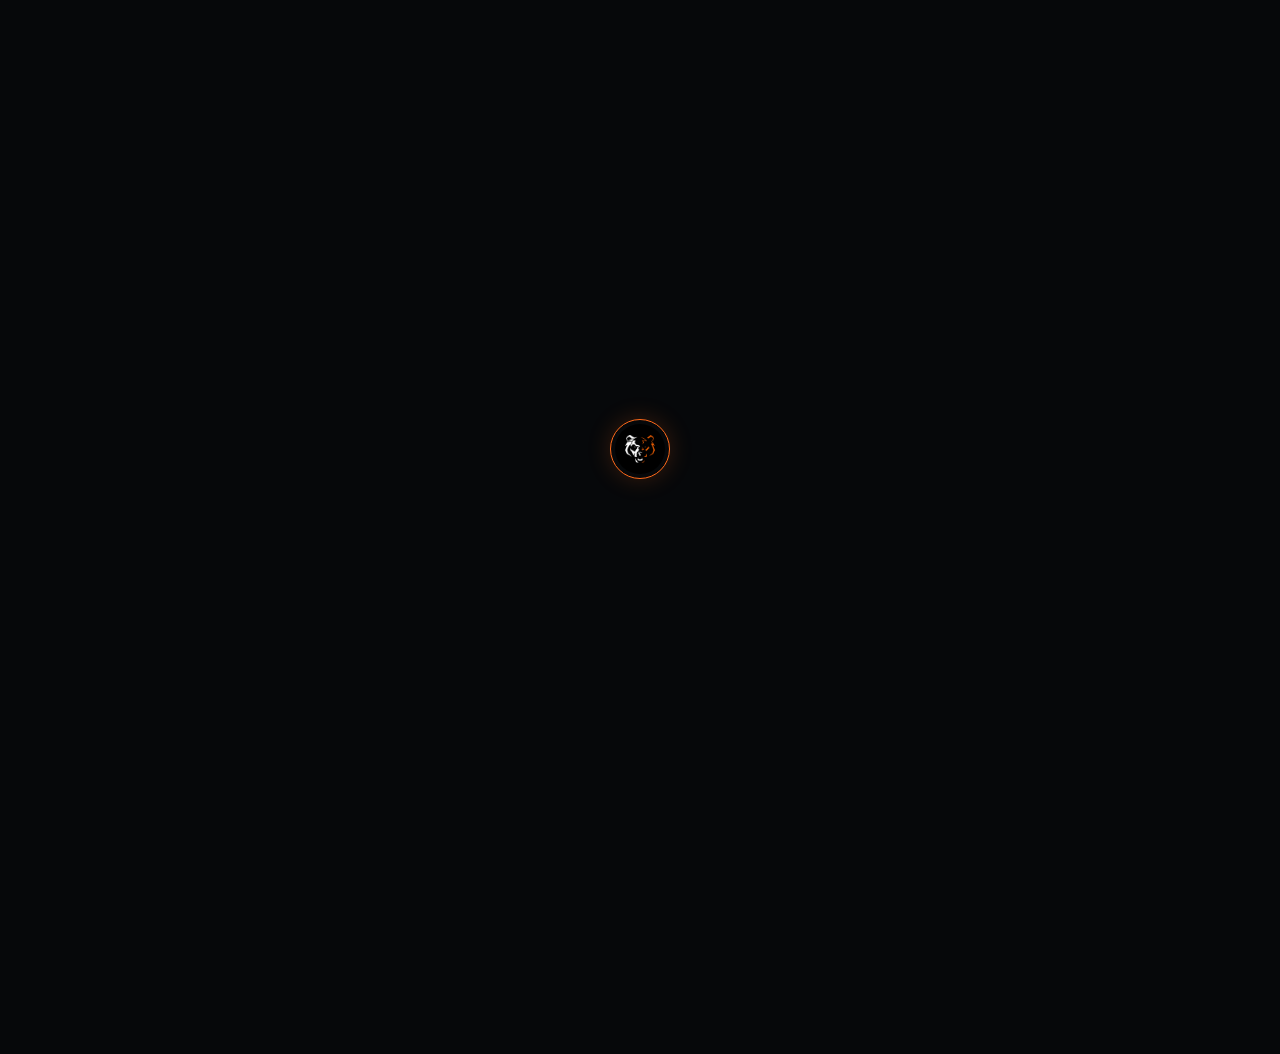
==== commit fdfe8c84: "deploy: BullzarGames/bullzar-games-site-private@afb0086df0f5e3639980f7374ef505a42f5255b7" ====
--- a/index.html
+++ b/index.html
@@ -5,16 +5,49 @@
     <meta name="viewport" content="width=device-width, initial-scale=1.0" />
     <meta name="theme-color" content="#0a0c0f" />
     <meta name="description" content="Bullzar Games is an independent game studio crafting distinct worlds and original gameplay." />
-    <link rel="icon" type="image/jpeg" href="/images/logo-rast.jpeg?v=mw6k62x6" />
+  <meta name="robots" content="index, follow, max-image-preview:large" />
+  <link rel="canonical" href="https://bullzargames.github.io/" />
+  <meta property="og:type" content="website" />
+  <meta property="og:site_name" content="Bullzar Games" />
+  <meta property="og:title" content="Bullzar Games — Forged in Imagination. Built to Play." />
+  <meta property="og:description" content="Bullzar Games is an independent game studio crafting distinct worlds and original gameplay." />
+  <meta property="og:url" content="https://bullzargames.github.io/" />
+  <meta property="og:image" content="https://bullzargames.github.io/images/logo-rast.jpeg" />
+  <meta name="twitter:card" content="summary_large_image" />
+  <meta name="twitter:title" content="Bullzar Games — Forged in Imagination. Built to Play." />
+  <meta name="twitter:description" content="Bullzar Games is an independent game studio crafting distinct worlds and original gameplay." />
+  <meta name="twitter:image" content="https://bullzargames.github.io/images/logo-rast.jpeg" />
+  <script type="application/ld+json">
+  {
+    "@context": "https://schema.org",
+    "@graph": [
+      {
+        "@type": "Organization",
+        "name": "Bullzar Games",
+        "url": "https://bullzargames.github.io/",
+        "logo": "https://bullzargames.github.io/images/logo-rast.jpeg",
+        "email": "bullzar.games@proton.me"
+      },
+      {
+        "@type": "WebSite",
+        "name": "Bullzar Games",
+        "url": "https://bullzargames.github.io/",
+        "description": "Bullzar Games is an independent game studio crafting distinct worlds and original gameplay.",
+        "inLanguage": ["en","ru","fr","es","de","zh"]
+      }
+    ]
+  }
+  </script>
+    <link rel="icon" type="image/jpeg" href="/images/logo-rast.jpeg?v=mwg4ucas" />
     <title>Bullzar Games — Forged in Imagination. Built to Play.</title>
-    <meta property="og:image" content="/images/logo-rast.jpeg?v=mw6k62x6">
+    <meta property="og:image" content="/images/logo-rast.jpeg?v=mwg4ucas">
     <meta name="twitter:card" content="summary_large_image">
-    <meta name="twitter:image" content="/images/logo-rast.jpeg?v=mw6k62x6">
+    <meta name="twitter:image" content="/images/logo-rast.jpeg?v=mwg4ucas">
 <!-- Cloudflare Web Analytics --><script type='module' src='https://static.cloudflareinsights.com/beacon.min.js' data-cf-beacon='{"token": "b21cc388a63a41fdb7a3f12f764a2267"}'></script><!-- End Cloudflare Web Analytics -->
 <script src="https://challenges.cloudflare.com/turnstile/v0/api.js" async defer></script>
-  <script type="module" crossorigin src="/assets/index-cBIKYBxM.js"></script>
+  <script type="module" crossorigin src="/assets/index-Ci9kkFlm.js"></script>
   <link rel="modulepreload" crossorigin href="/assets/isRecord-Kfmt-nk--BGze3w87.js">
-  <link rel="stylesheet" crossorigin href="/assets/index-ClP2VaDs.css">
+  <link rel="stylesheet" crossorigin href="/assets/index-BlC3kDiY.css">
 </head>
   <body style="background-color:#06080a;margin:0">
     <div id="app"></div>
--- a/assets/index-BlC3kDiY.css
+++ b/assets/index-BlC3kDiY.css
@@ -0,0 +1,2861 @@
+@import url('https://fonts.googleapis.com/css2?family=Inter:wght@400;500;600;700&family=Oswald:wght@500;600;700&display=swap');
+.header[data-v-e9112095] {
+  position: fixed;
+  inset: 0 0 auto;
+  z-index: var(--z-nav);
+  border-bottom: 1px solid var(--line-thin);
+  background: rgba(8, 10, 13, 0.72);
+  -webkit-backdrop-filter: blur(16px);
+  backdrop-filter: blur(16px);
+  height: 84px;
+  transition:
+    height 0.55s cubic-bezier(0.77, 0, 0.18, 1),
+    background 0.45s ease,
+    border-color 0.4s ease;
+  overflow: visible;
+}
+.header--expanded[data-v-e9112095] {
+  height: 50vh;
+  background: #06080a;
+  border-bottom-color: transparent;
+  backdrop-filter: none;
+  -webkit-backdrop-filter: none;
+}
+.header--preloading[data-v-e9112095] {
+  z-index: 1200;
+}
+.header__inner[data-v-e9112095] {
+  display: grid;
+  grid-template-columns: 1fr auto 1fr;
+  align-items: center;
+  min-height: 84px;
+  height: 100%;
+  position: relative;
+}
+
+/* Invisible grid placeholder so center column width stays stable */
+.header__logo-slot[data-v-e9112095] {
+  width: 60px;
+  height: 60px;
+  justify-self: center;
+  grid-column: 2;
+  grid-row: 1;
+  pointer-events: none;
+  visibility: hidden;
+}
+.header__identity[data-v-e9112095] {
+  display: flex;
+  flex-direction: column;
+  justify-self: start;
+  gap: 0.15rem;
+  text-decoration: none;
+  transition: opacity 0.32s ease;
+  grid-column: 1;
+  grid-row: 1;
+}
+.header__identity--hidden[data-v-e9112095] {
+  opacity: 0;
+  pointer-events: none;
+}
+.header__kicker[data-v-e9112095] {
+  color: var(--orange-400);
+  font: 0.62rem var(--font-mono);
+  letter-spacing: 0.17em;
+  text-transform: uppercase;
+}
+.header__name[data-v-e9112095] {
+  color: var(--text-hi);
+  font: 600 1.2rem var(--font-display);
+  letter-spacing: 0.08em;
+  text-transform: uppercase;
+}
+
+/*
+ * Logo always inside header.
+ * Rest: center of header bar (grid col 2).
+ * Seam: absolute at bottom center of expanded header (= screen midline).
+ */
+.header__logo[data-v-e9112095] {
+  --logo-size: 60px;
+  box-sizing: border-box;
+  position: absolute;
+  /*top: 50%;*/
+  top: calc(100% - (var(--logo-size) / 2) - ( (84px - var(--logo-size)) / 2));
+  left: 50%;
+  right: auto;
+  bottom: auto;
+  transform: translate(-50%, -50%);
+  display: inline-flex;
+  align-items: center;
+  justify-content: center;
+  width: var(--logo-size);
+  height: var(--logo-size);
+  padding: 4px;
+  border: 1px solid var(--orange-400);
+  border-radius: 50%;
+  background: var(--bg-void);
+  box-shadow: 0 0 24px rgba(255, 106, 26, 0.2);
+  z-index: 5;
+  transition:
+    width 0.45s cubic-bezier(0.22, 1, 0.36, 1),
+    height 0.45s cubic-bezier(0.22, 1, 0.36, 1),
+    top 0.55s cubic-bezier(0.77, 0, 0.18, 1),
+    bottom 0.55s cubic-bezier(0.77, 0, 0.18, 1),
+    left 0.55s cubic-bezier(0.77, 0, 0.18, 1),
+    transform 0.55s cubic-bezier(0.77, 0, 0.18, 1),
+    box-shadow 0.35s ease;
+}
+.header__logo[data-v-e9112095]:hover {
+  box-shadow: 0 0 34px rgba(255, 106, 26, 0.42);
+}
+
+/* Keep the logo inside the header and pin its center to the seam between the 50vh panels. */
+.header__logo--seam[data-v-e9112095] {
+  top: 100%;
+  transform: translate(-50%, -50%);
+  z-index: 1300;
+  margin: 0;
+}
+.header__logo--seam[data-v-e9112095]:hover {
+  transform: translate(-50%, -50%);
+}
+
+/* Slight enlarge only — image stays upright */
+.header__logo--spinning[data-v-e9112095] {
+  --logo-size: 84px;
+
+  box-shadow: 0 0 36px rgba(255, 106, 26, 0.45);
+}
+
+/* Orbiting orange glow (not the logo image) */
+.header__logo-ring[data-v-e9112095] {
+  position: absolute;
+  inset: -11px;
+  border-radius: 50%;
+  pointer-events: none;
+  opacity: 0;
+  background: conic-gradient(
+    from 0deg,
+    transparent 0deg,
+    rgba(255, 106, 26, 0.08) 50deg,
+    rgba(255, 150, 50, 0.95) 95deg,
+    rgba(255, 106, 26, 0.4) 140deg,
+    transparent 190deg,
+    transparent 360deg
+  );
+  -webkit-mask: radial-gradient(farthest-side, transparent calc(100% - 3px), #000 calc(100% - 2px));
+  mask: radial-gradient(farthest-side, transparent calc(100% - 3px), #000 calc(100% - 2px));
+  filter: drop-shadow(0 0 7px rgba(255, 106, 26, 0.8));
+  transition: opacity 0.3s ease;
+}
+.header__logo--spinning .header__logo-ring[data-v-e9112095] {
+  opacity: 1;
+  animation: logo-ring-spin-e9112095 1.15s linear infinite;
+}
+@keyframes logo-ring-spin-e9112095 {
+from { transform: rotate(0deg);
+}
+to { transform: rotate(360deg);
+}
+}
+.header__logo-image[data-v-e9112095] {
+  position: relative;
+  z-index: 1;
+  width: 100%;
+  height: 100%;
+  object-fit: cover;
+  border-radius: 50%;
+}
+.lang-switcher[data-v-e9112095] {
+  position: relative;
+  justify-self: end;
+  transition: opacity 0.32s ease;
+  grid-column: 3;
+  grid-row: 1;
+}
+.lang-switcher--hidden[data-v-e9112095] {
+  opacity: 0;
+  pointer-events: none;
+}
+.lang-switcher__btn[data-v-e9112095] {
+  display: flex;
+  align-items: center;
+  gap: 0.45rem;
+  padding: 0.5rem 0.9rem;
+  border: 1px solid var(--line-steel);
+  border-radius: 999px;
+  outline: none;
+  background: rgba(255, 255, 255, 0.03);
+  color: var(--text-hi);
+  font: 0.72rem var(--font-mono);
+  letter-spacing: 0.1em;
+  cursor: pointer;
+  transition: border-color 0.25s, background 0.25s, box-shadow 0.25s;
+}
+.lang-switcher__btn[data-v-e9112095]:hover,
+.lang-switcher--open .lang-switcher__btn[data-v-e9112095] {
+  border-color: var(--orange-400);
+  background: rgba(255, 106, 26, 0.1);
+  box-shadow: 0 0 14px rgba(255, 106, 26, 0.22);
+}
+.lang-switcher__globe[data-v-e9112095] {
+  width: 16px;
+  height: 16px;
+  color: var(--orange-400);
+  flex-shrink: 0;
+}
+.lang-switcher__chevron[data-v-e9112095] {
+  width: 14px;
+  height: 14px;
+  color: var(--text-mid);
+  transition: transform 0.25s var(--ease-out);
+}
+.lang-switcher--open .lang-switcher__chevron[data-v-e9112095] {
+  transform: rotate(180deg);
+  color: var(--orange-400);
+}
+.lang-switcher__menu[data-v-e9112095] {
+  position: absolute;
+  top: calc(100% + 0.5rem);
+  right: 0;
+  z-index: var(--z-overlay);
+  min-width: 190px;
+  margin: 0;
+  padding: 0.4rem;
+  list-style: none;
+  background: linear-gradient(165deg, var(--bg-panel-2), var(--bg-near));
+  border: 1px solid var(--line-steel);
+  border-radius: var(--radius-md);
+  box-shadow: 0 20px 60px rgba(0, 0, 0, 0.6), var(--glow-orange-soft);
+  overflow: hidden;
+}
+.lang-switcher__option[data-v-e9112095] {
+  display: flex;
+  align-items: center;
+  gap: 0.6rem;
+  padding: 0.6rem 0.75rem;
+  border-radius: var(--radius-sm);
+  cursor: pointer;
+  transition: background 0.2s, color 0.2s;
+}
+.lang-switcher__option[data-v-e9112095]:hover {
+  background: rgba(255, 106, 26, 0.1);
+}
+.lang-switcher__option--active[data-v-e9112095] {
+  background: rgba(255, 106, 26, 0.12);
+  color: var(--orange-300);
+}
+.lang-switcher__option-code[data-v-e9112095] {
+  font-family: var(--font-mono);
+  font-size: 0.72rem;
+  letter-spacing: 0.08em;
+  min-width: 30px;
+  color: var(--orange-400);
+}
+.lang-switcher__option-native[data-v-e9112095] {
+  flex: 1;
+  font-size: 0.82rem;
+  color: var(--text-hi);
+}
+.lang-switcher__option--active .lang-switcher__option-native[data-v-e9112095] {
+  color: var(--orange-300);
+}
+.lang-switcher__check[data-v-e9112095] {
+  width: 16px;
+  height: 16px;
+  color: var(--orange-400);
+  flex-shrink: 0;
+}
+.lang-dropdown-enter-active[data-v-e9112095],
+.lang-dropdown-leave-active[data-v-e9112095] {
+  transition: opacity 0.22s ease, transform 0.22s var(--ease-out);
+}
+.lang-dropdown-enter-from[data-v-e9112095],
+.lang-dropdown-leave-to[data-v-e9112095] {
+  opacity: 0;
+  transform: translateY(-8px) scale(0.97);
+}
+@media (max-width: 600px) {
+
+  /*.header { height: 64px; }
+  .header__inner { min-height: 64px; }*/
+.header__kicker[data-v-e9112095] { font-size: 0.46rem; letter-spacing: 0.08em;
+}
+.header__name[data-v-e9112095] { font-size: 0.72rem;
+}
+.header__logo[data-v-e9112095] { --logo-size: 44px;
+}
+.header__logo-slot[data-v-e9112095] { width: 44px; height: 44px;
+}
+.header__logo--spinning[data-v-e9112095] { --logo-size: 64px;
+}
+.lang-switcher__btn[data-v-e9112095] { padding: 0.4rem 0.7rem; gap: 0.35rem; font-size: 0.62rem;
+}
+.lang-switcher__globe[data-v-e9112095] { width: 14px; height: 14px;
+}
+.lang-switcher__menu[data-v-e9112095] { min-width: 170px;
+}
+.lang-switcher__option[data-v-e9112095] { padding: 0.5rem 0.6rem;
+}
+.lang-switcher__option-native[data-v-e9112095] { font-size: 0.74rem;
+}
+}
+
+
+.footer[data-v-5ebe6b7d] {
+  position: fixed;
+  right: 0;
+  bottom: 0;
+  left: 0;
+  z-index: var(--z-nav);
+  background: rgba(8, 10, 13, 0.94);
+  border-top: 1px solid var(--line-thin);
+  -webkit-backdrop-filter: blur(16px);
+  backdrop-filter: blur(16px);
+  height: 90px;
+  transition:
+    height 0.5s cubic-bezier(0.77, 0, 0.18, 1),
+    background 0.5s ease,
+    border-color 0.4s ease;
+  overflow: hidden;
+  display: flex;
+  flex-direction: column;
+  justify-content: flex-end;
+}
+.footer--expanded[data-v-5ebe6b7d] {
+  height: 50vh;
+  background: #06080a;
+  border-top-color: transparent;
+  backdrop-filter: none;
+  -webkit-backdrop-filter: none;
+}
+.footer--preloading[data-v-5ebe6b7d] {
+  z-index: 1100;
+}
+.footer[data-v-5ebe6b7d]::before {
+  content: '';
+  position: absolute;
+  top: 0;
+  left: 50%;
+  transform: translateX(-50%);
+  width: 60%;
+  height: 1px;
+  background: linear-gradient(
+      90deg,
+      transparent,
+      var(--orange-400),
+      transparent
+  );
+  opacity: 0.5;
+  transition: opacity 0.6s ease;
+  pointer-events: none;
+}
+.footer--expanded[data-v-5ebe6b7d]::before {
+  opacity: 0;
+}
+.footer__row[data-v-5ebe6b7d] {
+  display: flex;
+  align-items: center;
+  padding: 0.35rem var(--gutter);
+  gap: 1rem;
+  transition: opacity 0.32s ease;
+}
+.footer__row--hidden[data-v-5ebe6b7d] {
+  opacity: 0;
+  pointer-events: none;
+}
+.footer__nav[data-v-5ebe6b7d] {
+  justify-content: center;
+  flex-wrap: wrap;
+  gap: clamp(1rem, 3vw, 2.25rem);
+  min-height: 44px;
+  overflow-x: auto;
+  scrollbar-width: none;
+}
+.footer__nav[data-v-5ebe6b7d]::-webkit-scrollbar { display: none;
+}
+.footer__link[data-v-5ebe6b7d] {
+  color: var(--text-mid);
+  font-size: 0.85rem;
+  transition: color 0.25s;
+  white-space: nowrap;
+}
+.footer__link[data-v-5ebe6b7d]:hover {
+  color: var(--orange-300);
+}
+.footer__bar[data-v-5ebe6b7d] {
+  justify-content: space-between;
+  border-top: 1px solid var(--line-faint);
+  min-height: 40px;
+}
+.footer__copy[data-v-5ebe6b7d] {
+  font-size: 0.62rem;
+  color: var(--text-low);
+  white-space: nowrap;
+}
+.footer__note[data-v-5ebe6b7d] {
+  flex: 1;
+  min-width: 0;
+  overflow: hidden;
+  text-overflow: ellipsis;
+  white-space: nowrap;
+  font-size: 0.6rem;
+  color: var(--text-dim);
+  text-align: center;
+}
+.footer__support[data-v-5ebe6b7d] {
+  display: flex;
+  align-items: center;
+  gap: 0.75rem;
+  flex-shrink: 0;
+}
+.footer__support-label[data-v-5ebe6b7d] {
+  font-size: 0.6rem;
+  letter-spacing: 0.18em;
+  text-transform: uppercase;
+  color: var(--orange-400);
+  white-space: nowrap;
+}
+.footer__donate-link[data-v-5ebe6b7d] {
+  display: inline-flex;
+  align-items: center;
+  padding: 0.25rem 0.8rem;
+  border: 1px solid var(--line-steel);
+  border-radius: var(--radius-sm);
+  font-size: 0.72rem;
+  font-family: var(--font-display);
+  letter-spacing: 0.05em;
+  color: var(--text-hi);
+  transition: border-color 0.25s, background 0.25s, box-shadow 0.25s, color 0.25s;
+}
+.footer__donate-link[data-v-5ebe6b7d]:hover {
+  border-color: var(--orange-400);
+  background: rgba(255, 106, 26, 0.1);
+  box-shadow: var(--glow-orange-soft);
+  color: var(--orange-200);
+}
+@media (max-width: 600px) {
+.footer__nav[data-v-5ebe6b7d] {
+    gap: 1.2rem;
+    min-height: 38px;
+    padding-top: 0px;
+}
+.footer__link[data-v-5ebe6b7d] { font-size: 0.68rem;
+}
+.footer__bar[data-v-5ebe6b7d] { flex-wrap: wrap; gap: 0.4rem; padding: 0.3rem var(--gutter);
+}
+.footer__copy[data-v-5ebe6b7d] { font-size: 0.52rem;
+}
+.footer__note[data-v-5ebe6b7d] { display: none;
+}
+.footer__support-label[data-v-5ebe6b7d] { display: none;
+}
+.footer__donate-link[data-v-5ebe6b7d] { padding: 0.2rem 0.6rem; font-size: 0.62rem;
+}
+}
+
+/* Menu trigger button (mobile, styled like support links) */
+.footer__menu-trigger[data-v-5ebe6b7d] {
+  display: none;
+  padding: 0.4rem 0.9rem;
+  border: 1px solid var(--line-steel);
+  border-radius: 999px;
+  background: rgba(255, 255, 255, 0.03);
+  color: var(--text-hi);
+  font: 0.72rem var(--font-mono);
+  letter-spacing: 0.1em;
+  text-transform: uppercase;
+  cursor: pointer;
+  transition: border-color 0.25s, background 0.25s, color 0.25s;
+}
+.footer__menu-trigger[data-v-5ebe6b7d]:hover {
+  border-color: var(--orange-400);
+  background: rgba(255, 106, 26, 0.1);
+  color: var(--orange-300);
+}
+
+/* Full-screen menu modal (like feedback modal) */
+.footer__menu-modal[data-v-5ebe6b7d] {
+  position: fixed;
+  inset: 0;
+  z-index: 2000;
+  display: grid;
+  place-items: center;
+  padding: var(--gutter, 1.5rem);
+  background: rgba(3, 5, 7, 0.82);
+  backdrop-filter: blur(12px);
+  -webkit-backdrop-filter: blur(12px);
+}
+.footer__menu-card[data-v-5ebe6b7d] {
+  position: relative;
+  width: min(100%, 520px);
+  max-height: 92vh;
+  overflow-y: auto;
+  scrollbar-width: none;
+  padding: clamp(1.5rem, 5vw, 3rem);
+  background: linear-gradient(145deg, var(--bg-panel-2), var(--bg-near));
+  border: 1px solid var(--line-steel);
+  box-shadow: 0 30px 100px rgba(0, 0, 0, 0.6), var(--glow-orange-soft);
+}
+.footer__menu-card[data-v-5ebe6b7d]::-webkit-scrollbar { display: none;
+}
+.footer__menu-card[data-v-5ebe6b7d]::before {
+  content: '';
+  position: absolute;
+  inset: 0;
+  border: 1px solid rgba(255, 106, 26, 0.25);
+  clip-path: polygon(0 0, 36px 0, 36px 1px, 0 1px, 0 36px, 1px 36px, 1px 0);
+  pointer-events: none;
+}
+.footer__menu-close[data-v-5ebe6b7d] {
+  position: absolute;
+  top: 1.25rem;
+  right: 1.25rem;
+  width: 36px;
+  height: 36px;
+  display: grid;
+  place-items: center;
+}
+.footer__menu-close span[data-v-5ebe6b7d] {
+  position: absolute;
+  top: 17px;
+  left: 8px;
+  width: 20px;
+  height: 1px;
+  background: var(--text-mid);
+  transition: background 0.25s;
+}
+.footer__menu-close span[data-v-5ebe6b7d]:first-child { transform: rotate(45deg);
+}
+.footer__menu-close span[data-v-5ebe6b7d]:last-child { transform: rotate(-45deg);
+}
+.footer__menu-close:hover span[data-v-5ebe6b7d] { background: var(--orange-300);
+}
+.footer__menu-link[data-v-5ebe6b7d] {
+  display: block;
+  padding: 0.9rem 0.5rem;
+  color: var(--text-hi);
+  font-size: 1.05rem;
+  letter-spacing: 0.08em;
+  text-transform: uppercase;
+  text-decoration: none;
+  border-bottom: 1px solid rgba(255, 255, 255, 0.06);
+  transition: color 0.2s, padding-left 0.2s;
+}
+.footer__menu-link[data-v-5ebe6b7d]:hover { color: var(--orange-400); padding-left: 0.85rem;
+}
+.footer__menu-link[data-v-5ebe6b7d]:last-child { border-bottom: 0;
+}
+.modal-enter-active[data-v-5ebe6b7d], .modal-leave-active[data-v-5ebe6b7d] { transition: opacity 0.3s ease;
+}
+.modal-enter-active .footer__menu-card[data-v-5ebe6b7d], .modal-leave-active .footer__menu-card[data-v-5ebe6b7d] { transition: transform 0.35s var(--ease-out), opacity 0.3s ease;
+}
+.modal-enter-from[data-v-5ebe6b7d], .modal-leave-to[data-v-5ebe6b7d] { opacity: 0;
+}
+.modal-enter-from .footer__menu-card[data-v-5ebe6b7d], .modal-leave-to .footer__menu-card[data-v-5ebe6b7d] { opacity: 0; transform: translateY(18px) scale(0.98);
+}
+@media (max-width: 720px) {
+.footer__nav[data-v-5ebe6b7d] { justify-content: center; align-items: center;
+}
+.footer__nav a[data-v-5ebe6b7d] { display: none;
+}
+.footer__menu-trigger[data-v-5ebe6b7d] { display: inline-flex;
+}
+.footer__menu-modal[data-v-5ebe6b7d] { padding: 0; background: var(--bg-near);
+}
+.footer__menu-card[data-v-5ebe6b7d] {
+    width: 100%;
+    min-height: 100vh;
+    max-height: 100vh;
+    border: 0;
+    box-shadow: none;
+    border-radius: 0;
+}
+.footer__menu-card[data-v-5ebe6b7d]::before { display: none;
+}
+.footer__menu-close[data-v-5ebe6b7d] { top: 1rem; right: 1rem; width: 40px; height: 40px;
+}
+.footer__menu-close span[data-v-5ebe6b7d] { top: 19px; left: 10px; width: 20px;
+}
+}
+@media (min-width: 721px) {
+.footer__menu-modal[data-v-5ebe6b7d] { display: none;
+}
+}
+@media (max-width: 600px) {
+.footer__nav[data-v-5ebe6b7d] { padding-bottom: 10px;
+}
+}
+
+.ember-field[data-v-d092bed6] {
+  position: absolute;
+  inset: 0;
+  height: var(--ember-area);
+  overflow: hidden;
+  pointer-events: none;
+  z-index: 1;
+}
+
+.hero[data-v-6e53993a] {
+  position: relative;
+  min-height: 100vh;
+  display: flex;
+  align-items: center;
+  overflow: hidden;
+  background: radial-gradient(ellipse at 65% 40%, #161b22 0%, #0c1015 40%, var(--bg-void) 80%);
+  padding-top: 80px;
+}
+.hero__bg[data-v-6e53993a] { position: absolute; inset: 0; z-index: var(--z-bg); pointer-events: none;
+}
+.hero__glow[data-v-6e53993a] {
+  position: absolute;
+  width: 600px; height: 600px; border-radius: 50%;
+  background: radial-gradient(circle, rgba(255, 106, 26, 0.15) 0%, transparent 65%);
+  top: 20%; right: 10%; filter: blur(40px);
+}
+.hero__glow--2[data-v-6e53993a] {
+  background: radial-gradient(circle, rgba(74, 87, 100, 0.12) 0%, transparent 65%);
+  top: 50%; left: -10%; width: 500px; height: 500px;
+}
+.hero__scan[data-v-6e53993a] {
+  position: absolute; inset: 0;
+  background: linear-gradient(180deg, transparent 0%, rgba(255, 106, 26, 0.03) 50%, transparent 100%);
+  background-size: 100% 4px; opacity: 0.5;
+}
+.hero__inner[data-v-6e53993a] {
+  position: relative;
+  z-index: var(--z-content);
+  display: grid;
+  grid-template-columns: 1fr;
+  gap: 2.5rem;
+  align-items: center;
+  padding-block: 2rem;
+}
+@media (min-width: 900px) {
+.hero__inner[data-v-6e53993a] { grid-template-columns: 1.3fr auto; gap: 3rem;
+}
+}
+.hero__copy[data-v-6e53993a] { max-width: 620px;
+}
+.hero__title[data-v-6e53993a] {
+  font-size: clamp(2.5rem, 7vw, 5.5rem);
+  line-height: 0.98;
+  margin-block: 1rem 1.5rem;
+}
+.hero__line[data-v-6e53993a] { display: block;
+}
+.hero__line--accent[data-v-6e53993a] {
+  color: transparent;
+  background: linear-gradient(135deg, var(--orange-200), var(--orange-400), var(--orange-600));
+  -webkit-background-clip: text;
+  background-clip: text;
+  filter: drop-shadow(0 0 24px rgba(255, 106, 26, 0.25));
+}
+.hero__sub[data-v-6e53993a] {
+  font-size: clamp(1.05rem, 2vw, 1.35rem);
+  color: var(--text-mid);
+  max-width: 40ch;
+  margin-bottom: 2rem;
+}
+.hero__actions[data-v-6e53993a] {
+  display: flex;
+  flex-direction: column;
+  align-items: flex-end;
+  gap: 1.5rem;
+}
+.hero__cta[data-v-6e53993a] {
+  display: flex;
+  flex-wrap: wrap;
+  gap: 1rem;
+  justify-content: flex-end;
+}
+.hero__meta[data-v-6e53993a] {
+  display: flex;
+  align-items: center;
+  gap: 1rem;
+  justify-content: flex-end;
+}
+@media (max-width: 899px) {
+.hero__actions[data-v-6e53993a] { align-items: flex-start;
+}
+.hero__cta[data-v-6e53993a] { justify-content: flex-start;
+}
+.hero__meta[data-v-6e53993a] { justify-content: flex-start;
+}
+}
+.hero__scroll[data-v-6e53993a] {
+  position: absolute; bottom: 1.5rem; left: 50%; transform: translateX(-50%);
+  display: flex; flex-direction: column; align-items: center; gap: 0.5rem;
+  z-index: var(--z-content); text-decoration: none;
+}
+.hero__scroll-text[data-v-6e53993a] { font-size: 0.65rem; letter-spacing: 0.3em; color: var(--text-low);
+}
+.hero__scroll-line[data-v-6e53993a] {
+  width: 1px; height: 40px;
+  background: linear-gradient(180deg, var(--orange-400), transparent);
+  animation: scroll-pulse-6e53993a 2s ease-in-out infinite;
+}
+@keyframes scroll-pulse-6e53993a {
+0%, 100% { opacity: 0.3; transform: scaleY(0.5); transform-origin: top;
+}
+50% { opacity: 1; transform: scaleY(1);
+}
+}
+@media (prefers-reduced-motion: reduce) {
+.hero__scroll-line[data-v-6e53993a] { animation: none;
+}
+}
+
+.studio[data-v-43180605] { position: relative; background: var(--bg-near); overflow: hidden;
+}
+.studio__inner[data-v-43180605] { position: relative; z-index: var(--z-content);
+}
+.studio__header[data-v-43180605] { max-width: 720px; margin-bottom: 3rem;
+}
+.studio__lead[data-v-43180605] { font-size: 1.1rem; color: var(--text-mid);
+}
+.studio__grid[data-v-43180605] { display: grid; grid-template-columns: 1fr; gap: 1.25rem;
+}
+@media (min-width: 640px) {
+.studio__grid[data-v-43180605] { grid-template-columns: repeat(2, 1fr);
+}
+}
+@media (min-width: 1024px) {
+.studio__grid[data-v-43180605] { grid-template-columns: repeat(4, 1fr);
+}
+}
+.studio__card[data-v-43180605] { position: relative; padding: 2rem 1.75rem; background: linear-gradient(165deg, var(--bg-panel), var(--bg-near)); border: 1px solid var(--line-faint); border-radius: var(--radius-md); overflow: hidden; transition: border-color 0.4s var(--ease-out), transform 0.3s var(--ease-out);
+}
+.studio__card[data-v-43180605]:hover { border-color: rgba(255, 106, 26, 0.35); transform: translateY(-4px);
+}
+.studio__index[data-v-43180605] { display: block; font-size: 0.75rem; letter-spacing: 0.2em; color: var(--orange-400); margin-bottom: 1rem;
+}
+.studio__name[data-v-43180605] { font-size: 1.25rem; margin-bottom: 0.75rem; line-height: 1.2;
+}
+.studio__body[data-v-43180605] { font-size: 0.9rem; color: var(--text-low); max-width: none;
+}
+.studio__line[data-v-43180605] { display: block; position: absolute; bottom: 0; left: 0; height: 2px; width: 0; background: linear-gradient(90deg, var(--orange-400), transparent); transition: width 0.5s var(--ease-out);
+}
+.studio__card:hover .studio__line[data-v-43180605] { width: 100%;
+}
+
+.process[data-v-9da61001] { position: relative; background: linear-gradient(180deg, var(--bg-near), var(--bg-void)); overflow: hidden;
+}
+.process__bg[data-v-9da61001] { position: absolute; inset: 0; z-index: 0;
+}
+.process__inner[data-v-9da61001] { position: relative; z-index: var(--z-content);
+}
+.process__header[data-v-9da61001] { text-align: center; margin-bottom: 4rem; display: flex; flex-direction: column; align-items: center;
+}
+.process__header .section-eyebrow[data-v-9da61001] { justify-content: center;
+}
+.process__lead[data-v-9da61001] { color: var(--text-mid); max-width: 52ch; text-align: center;
+}
+.process__timeline[data-v-9da61001] { position: relative; padding: 1rem 0;
+}
+.process__track[data-v-9da61001] { position: absolute; left: 50%; top: 0; bottom: 0; width: 1px; transform: translateX(-50%);
+}
+.process__track-line[data-v-9da61001] { display: block; width: 100%; height: 100%; background: linear-gradient(180deg, transparent, var(--line-steel) 10%, var(--line-steel) 90%, transparent);
+}
+.process__step[data-v-9da61001] { position: relative; display: flex; align-items: flex-start; margin-bottom: 2.5rem; padding-right: 50%; padding-left: 0;
+}
+.process__step--right[data-v-9da61001] { padding-left: 50%; padding-right: 0;
+}
+@media (max-width: 767px) {
+.process__track[data-v-9da61001] { left: 20px;
+}
+.process__step[data-v-9da61001], .process__step--right[data-v-9da61001] { padding-left: 50px; padding-right: 0;
+}
+}
+.process__node[data-v-9da61001] { position: absolute; left: 50%; top: 1.5rem; transform: translateX(-50%); width: 20px; height: 20px; display: flex; align-items: center; justify-content: center;
+}
+@media (max-width: 767px) {
+.process__node[data-v-9da61001] { left: 20px;
+}
+}
+.process__node-dot[data-v-9da61001] { position: relative; z-index: 2; width: 10px; height: 10px; border-radius: 50%; background: var(--orange-400); box-shadow: 0 0 10px rgba(255, 106, 26, 0.6);
+}
+.process__node-ring[data-v-9da61001] { position: absolute; width: 20px; height: 20px; border-radius: 50%; border: 1px solid var(--orange-400); opacity: 0.5; animation: ring-pulse-9da61001 2.5s ease-in-out infinite;
+}
+@keyframes ring-pulse-9da61001 {
+0%, 100% { transform: scale(1); opacity: 0.5;
+}
+50% { transform: scale(1.4); opacity: 0;
+}
+}
+.process__card[data-v-9da61001] { padding: 1.5rem 1.75rem;
+}
+.process__step--right .process__card[data-v-9da61001] { margin-left: 2rem;
+}
+.process__step:not(.process__step--right) .process__card[data-v-9da61001] { margin-right: 2rem; text-align: right;
+}
+@media (max-width: 767px) {
+.process__step--right .process__card[data-v-9da61001], .process__step:not(.process__step--right) .process__card[data-v-9da61001] { margin-left: 0; margin-right: 0; text-align: left;
+}
+}
+.process__phase[data-v-9da61001] { display: block; font-size: 0.7rem; letter-spacing: 0.25em; color: var(--orange-400); margin-bottom: 0.5rem;
+}
+.process__title[data-v-9da61001] { font-size: 1.4rem; margin-bottom: 0.5rem;
+}
+.process__body[data-v-9da61001] { font-size: 0.9rem; color: var(--text-low); max-width: none;
+}
+@media (prefers-reduced-motion: reduce) {
+.process__node-ring[data-v-9da61001] { animation: none;
+}
+}
+
+.devlog[data-v-dd7472fb] { position: relative; background: var(--bg-near); overflow: hidden;
+}
+.devlog__inner[data-v-dd7472fb] { position: relative; z-index: var(--z-content);
+}
+.devlog__header[data-v-dd7472fb] { text-align: center; margin-bottom: 3rem; display: flex; flex-direction: column; align-items: center;
+}
+.devlog__header .section-eyebrow[data-v-dd7472fb] { justify-content: center;
+}
+.devlog__lead[data-v-dd7472fb] { color: var(--text-mid);
+}
+.devlog__all[data-v-dd7472fb] { display: inline-block; margin-top: 1rem; font-size: 0.85rem; color: var(--orange-400); border-bottom: 1px solid rgba(255,106,26,0.35);
+}
+.devlog__empty[data-v-dd7472fb] { display: flex; flex-direction: column; align-items: center; text-align: center; padding: 3rem 2rem; max-width: 460px; margin: 0 auto; background: linear-gradient(165deg, var(--bg-panel), var(--bg-near)); border: 1px dashed var(--line-steel); border-radius: var(--radius-lg);
+}
+.devlog__empty-icon[data-v-dd7472fb] { width: 64px; height: 64px; margin-bottom: 1.5rem; opacity: 0.7;
+}
+.devlog__empty-icon svg[data-v-dd7472fb] { width: 100%; height: 100%;
+}
+.devlog__empty-title[data-v-dd7472fb] { font-size: 1.4rem; margin-bottom: 0.75rem;
+}
+.devlog__empty-text[data-v-dd7472fb] { color: var(--text-low); font-size: 0.95rem;
+}
+.devlog__list[data-v-dd7472fb] { display: flex; flex-direction: column; gap: 1.5rem; max-width: 760px; margin: 0 auto;
+}
+.devlog__entry[data-v-dd7472fb] { display: block; color: inherit; text-decoration: none; padding: 2rem; background: linear-gradient(165deg, var(--bg-panel), var(--bg-near)); border: 1px solid var(--line-faint); border-radius: var(--radius-md); transition: border-color 0.4s var(--ease-out), transform 0.3s var(--ease-out);
+}
+.devlog__entry[data-v-dd7472fb]:hover { border-color: rgba(255, 106, 26, 0.3); transform: translateX(4px);
+}
+.devlog__entry-date[data-v-dd7472fb] { display: flex; align-items: center; gap: 1rem; margin-bottom: 0.75rem;
+}
+.devlog__entry-date .mono[data-v-dd7472fb] { font-size: 0.75rem; letter-spacing: 0.1em; color: var(--text-low);
+}
+.devlog__entry-title[data-v-dd7472fb] { font-size: 1.35rem; margin-bottom: 0.5rem;
+}
+.devlog__entry-summary[data-v-dd7472fb] { color: var(--text-mid); font-size: 0.95rem;
+}
+
+.contact[data-v-17b13317] { position: relative; background: radial-gradient(ellipse at center, #161b22 0%, var(--bg-void) 70%); overflow: hidden;
+}
+.contact__bg[data-v-17b13317] { position: absolute; inset: 0; z-index: 0;
+}
+.contact__glow[data-v-17b13317] { position: absolute; width: 600px; height: 600px; border-radius: 50%; background: radial-gradient(circle, rgba(255, 106, 26, 0.12), transparent 65%); top: 30%; left: 50%; transform: translateX(-50%); filter: blur(50px);
+}
+.contact__inner[data-v-17b13317] { position: relative; z-index: var(--z-content);
+}
+.contact__content[data-v-17b13317] { display: flex; flex-direction: column; align-items: center; max-width: 720px; margin: 0 auto; text-align: center;
+}
+.contact__eyebrow[data-v-17b13317] { justify-content: center;
+}
+.contact__title[data-v-17b13317] { font-size: clamp(2.5rem, 7vw, 5rem); line-height: 1; margin-block: 1rem 1.5rem;
+}
+.contact__text[data-v-17b13317] { color: var(--text-mid); font-size: 1.1rem; margin-bottom: 2.5rem;
+}
+.contact__actions[data-v-17b13317] { display: flex; align-items: center; justify-content: center; flex-wrap: wrap; gap: 1rem; width: 100%;
+}
+.contact__email[data-v-17b13317] { display: flex; align-items: center; gap: 1.25rem; padding: 1.2rem 1.5rem; background: linear-gradient(135deg, var(--bg-panel), var(--bg-near)); border: 1px solid var(--line-steel); border-radius: var(--radius-md); text-decoration: none; transition: border-color 0.4s var(--ease-out), box-shadow 0.4s var(--ease-out), transform 0.3s var(--ease-out); max-width: 420px; position: relative; overflow: hidden;
+}
+.contact__email[data-v-17b13317]::before { content: ''; position: absolute; inset: 0; background: linear-gradient(105deg, transparent 40%, rgba(255,106,26,0.08) 50%, transparent 60%); transform: translateX(-100%); transition: transform 0.6s var(--ease-out);
+}
+.contact__email[data-v-17b13317]:hover::before { transform: translateX(100%);
+}
+.contact__email[data-v-17b13317]:hover { border-color: var(--orange-400); box-shadow: var(--glow-orange-soft); transform: translateY(-2px);
+}
+.contact__email-label[data-v-17b13317] { font-size: 0.65rem; letter-spacing: 0.25em; text-transform: uppercase; color: var(--orange-400);
+}
+.contact__email-addr[data-v-17b13317] { font-family: var(--font-mono); font-size: clamp(0.75rem, 3vw, 0.95rem); color: var(--text-hi); word-break: break-all;
+}
+.contact__email-arrow[data-v-17b13317] { font-size: 1.5rem; color: var(--orange-400); transition: transform 0.3s var(--ease-out);
+}
+.contact__email:hover .contact__email-arrow[data-v-17b13317] { transform: translateX(4px);
+}
+.contact__social[data-v-17b13317] { display: flex; flex-wrap: wrap; gap: 1rem; margin-top: 2rem;
+}
+.feedback-modal[data-v-17b13317] { position: fixed; inset: 0; z-index: var(--z-overlay); display: grid; place-items: center; padding: var(--gutter); background: rgba(3, 5, 7, 0.82); backdrop-filter: blur(12px); -webkit-backdrop-filter: blur(12px);
+}
+.feedback-modal__card[data-v-17b13317] { position: relative; width: min(100%, 680px); max-height: 92vh; overflow-y: auto; scrollbar-width: none; padding: clamp(1.5rem, 5vw, 3rem); background: linear-gradient(145deg, var(--bg-panel-2), var(--bg-near)); border: 1px solid var(--line-steel); box-shadow: 0 30px 100px rgba(0, 0, 0, 0.6), var(--glow-orange-soft);
+}
+.feedback-modal__card[data-v-17b13317]::-webkit-scrollbar { display: none;
+}
+.feedback-modal__card[data-v-17b13317]::before { content: ''; position: absolute; inset: 0; border: 1px solid rgba(255, 106, 26, 0.25); clip-path: polygon(0 0, 36px 0, 36px 1px, 0 1px, 0 36px, 1px 36px, 1px 0); pointer-events: none;
+}
+.feedback-modal__close[data-v-17b13317] { position: absolute; top: 1.25rem; right: 1.25rem; width: 36px; height: 36px;
+}
+.feedback-modal__close span[data-v-17b13317] { position: absolute; top: 17px; left: 8px; width: 20px; height: 1px; background: var(--text-mid); transition: background 0.25s;
+}
+.feedback-modal__close span[data-v-17b13317]:first-child { transform: rotate(45deg);
+}
+.feedback-modal__close span[data-v-17b13317]:last-child { transform: rotate(-45deg);
+}
+.feedback-modal__close:hover span[data-v-17b13317] { background: var(--orange-300);
+}
+.feedback-modal__title[data-v-17b13317] { margin: 0.75rem 0; font-size: clamp(2rem, 6vw, 3.5rem);
+}
+.feedback-modal__intro[data-v-17b13317] { max-width: 52ch; color: var(--text-mid); margin-bottom: 2rem;
+}
+.feedback-form[data-v-17b13317] { display: flex; flex-direction: column; gap: 1.25rem;
+}
+.feedback-form__row[data-v-17b13317] { display: grid; grid-template-columns: 1fr 1fr; gap: 1rem;
+}
+.feedback-form__field[data-v-17b13317] { display: flex; flex-direction: column; gap: 0.45rem; text-align: left;
+}
+.feedback-form__field > span[data-v-17b13317] { color: var(--text-hi); font-family: var(--font-display); font-size: 0.85rem; letter-spacing: 0.08em; text-transform: uppercase;
+}
+.feedback-form__field input[data-v-17b13317],
+.feedback-form__field textarea[data-v-17b13317] { width: 100%; padding: 0.85rem 1rem; border: 1px solid var(--line-steel); border-radius: var(--radius-sm); outline: none; background: rgba(6, 8, 10, 0.72); color: var(--text-hi); font: inherit; transition: border-color 0.25s, box-shadow 0.25s; resize: none;
+}
+.feedback-form__field input[data-v-17b13317]::placeholder,
+.feedback-form__field textarea[data-v-17b13317]::placeholder { color: var(--text-low);
+}
+.feedback-form__field input[data-v-17b13317]:focus,
+.feedback-form__field textarea[data-v-17b13317]:focus { border-color: var(--orange-400); box-shadow: 0 0 0 3px rgba(255, 106, 26, 0.12);
+}
+.feedback-form__field input[aria-invalid='true'][data-v-17b13317],
+.feedback-form__field textarea[aria-invalid='true'][data-v-17b13317] { border-color: var(--error);
+}
+.feedback-form__field small[data-v-17b13317] { color: var(--error); font-size: 0.75rem;
+}
+.feedback-form__submit[data-v-17b13317] { align-self: flex-start; margin-top: 0.5rem;
+}
+.feedback-modal__success[data-v-17b13317] { display: flex; flex-direction: column; align-items: flex-start; padding: 2rem 0; text-align: left;
+}
+.feedback-modal__success-mark[data-v-17b13317] { display: grid; width: 48px; height: 48px; place-items: center; margin-bottom: 1rem; border: 1px solid var(--success); border-radius: 50%; color: var(--success); font-size: 1.5rem;
+}
+.feedback-modal__success p[data-v-17b13317] { color: var(--text-mid);
+}
+.modal-enter-active[data-v-17b13317], .modal-leave-active[data-v-17b13317] { transition: opacity 0.3s ease;
+}
+.modal-enter-active .feedback-modal__card[data-v-17b13317], .modal-leave-active .feedback-modal__card[data-v-17b13317] { transition: transform 0.35s var(--ease-out), opacity 0.3s ease;
+}
+.modal-enter-from[data-v-17b13317], .modal-leave-to[data-v-17b13317] { opacity: 0;
+}
+.modal-enter-from .feedback-modal__card[data-v-17b13317], .modal-leave-to .feedback-modal__card[data-v-17b13317] { opacity: 0; transform: translateY(18px) scale(0.98);
+}
+@media (max-width: 600px) {
+.contact__actions[data-v-17b13317] { flex-direction: column;
+}
+.contact__actions .btn[data-v-17b13317], .contact__email[data-v-17b13317] { width: 100%; max-width: 420px; justify-content: center;
+}
+.feedback-form__row[data-v-17b13317] { grid-template-columns: 1fr;
+}
+.feedback-form__submit[data-v-17b13317] { width: 100%; justify-content: center;
+}
+.feedback-modal[data-v-17b13317] { padding: 0; background: var(--bg-near);
+}
+.feedback-modal__card[data-v-17b13317] {
+    width: 100%;
+    max-width: 100%;
+    height: 100vh;
+    height: 100dvh;
+    max-height: 100vh;
+    max-height: 100dvh;
+    overflow-y: auto;
+    border: none;
+    border-radius: 0;
+    box-shadow: none;
+    padding: 4.5rem 1.25rem 1.5rem;
+    display: flex;
+    flex-direction: column;
+}
+.feedback-modal__card[data-v-17b13317]::before { display: none;
+}
+.feedback-modal__close[data-v-17b13317] { top: 1rem; right: 1rem; width: 40px; height: 40px;
+}
+.feedback-modal__close span[data-v-17b13317] { top: 19px; left: 10px; width: 20px;
+}
+.feedback-form[data-v-17b13317] { flex: 1;
+}
+.feedback-form__field textarea[data-v-17b13317] { flex: 1; min-height: 100px;
+}
+.feedback-modal__title[data-v-17b13317] { font-size: clamp(1.6rem, 8vw, 2.5rem); margin: 0.5rem 0;
+}
+.feedback-modal__intro[data-v-17b13317] { font-size: 0.9rem; margin-bottom: 1.25rem;
+}
+.feedback-form__field > span[data-v-17b13317] { font-size: 0.75rem;
+}
+.feedback-form__field input[data-v-17b13317],
+  .feedback-form__field textarea[data-v-17b13317] { padding: 0.7rem 0.85rem; font-size: 0.95rem;
+}
+.feedback-form__submit[data-v-17b13317] { margin-top: auto;
+}
+}
+
+/* Modal — fullscreen on all resolutions */
+.game-modal[data-v-2cff305a] {
+  overflow-x: hidden;
+  position: fixed;
+  inset: 0;
+  z-index: var(--z-overlay);
+  background: var(--bg-void);
+  overflow-y: auto;
+}
+
+/* Embedded page variant: identical content, but part of the normal page flow
+   under the site header, with no overlay or scroll locking. */
+.game-modal--page[data-v-2cff305a] {
+  position: relative;
+  inset: auto;
+  z-index: auto;
+  /* The banner is scaled up slightly; clip its bleed without scrolling the page. */
+  overflow: hidden visible;
+  background: transparent;
+}
+.game-modal--page .game-modal__content[data-v-2cff305a] {
+  min-height: 0;
+}
+.game-modal__close[data-v-2cff305a] {
+  position: fixed;
+  top: 1rem;
+  left: 1rem;
+  z-index: 10;
+  display: grid;
+  place-items: center;
+  width: 44px;
+  height: 44px;
+  padding: 0;
+  color: var(--text-mid);
+  background: rgba(10, 12, 15, 0.8);
+  border: 1px solid var(--line-steel);
+  border-radius: 50%;
+  transition: border-color 0.25s, background 0.25s, color 0.25s;
+}
+.game-modal__close[data-v-2cff305a]:hover {
+  color: var(--orange-300);
+  border-color: var(--orange-400);
+  background: rgba(255, 106, 26, 0.15);
+}
+
+/* Stacked layout — banner full width on top, text below, all resolutions */
+.game-modal__content[data-v-2cff305a] {
+  min-height: 100vh;
+  min-height: 100dvh;
+}
+
+/* Banner clips art; logo must overflow onto text block in front */
+.game-modal__art-wrapper[data-v-2cff305a] {
+  position: relative;
+  overflow: visible;
+  width: 100%;
+  max-width: 900px;
+  margin: 0 auto;
+  z-index: 0;
+}
+.game-modal__art[data-v-2cff305a] {
+  width: 100%;
+  aspect-ratio: 21 / 4;
+  overflow: hidden;
+  background: var(--bg-near);
+  position: relative;
+  filter: blur(4px) brightness(0.45) saturate(0.85);
+  transform: scale(1.06);
+}
+.game-modal__art[data-v-2cff305a]::after {
+  content: '';
+  position: absolute;
+  inset: 0;
+  background: linear-gradient(180deg, rgba(6, 8, 10, 0.35), rgba(6, 8, 10, 0.55));
+  pointer-events: none;
+  z-index: 1;
+}
+.game-modal__art-svg[data-v-2cff305a] {
+  width: 100%;
+  height: 100%;
+}
+.game-modal__art[data-v-2cff305a] svg {
+  width: 100%;
+  height: 100%;
+  display: block;
+  object-fit: cover;
+}
+.game-modal__art img[data-v-2cff305a] {
+  width: 100%;
+  height: 100%;
+  display: block;
+  object-fit: cover;
+}
+.game-modal__logo[data-v-2cff305a] {
+  position: absolute;
+  bottom: -28px;
+  right: clamp(1rem, 5vw, 3rem);
+  width: 110px;
+  height: 110px;
+  border: 3px solid var(--orange-400);
+  border-radius: 22%;
+  background: var(--bg-void);
+  box-shadow:
+    0 10px 28px rgba(0, 0, 0, 0.55),
+    0 0 24px rgba(255, 106, 26, 0.35);
+  overflow: hidden;
+  z-index: 5;
+  pointer-events: none;
+}
+.game-modal__logo img[data-v-2cff305a] {
+  width: 100%;
+  height: 100%;
+  object-fit: cover;
+  display: block;
+}
+.game-modal__body[data-v-2cff305a] {
+  position: relative;
+  z-index: 1;
+  padding: clamp(2rem, 5vw, 4rem);
+  padding-top: 2.75rem;
+  max-width: 900px;
+  margin: 0 auto;
+}
+.game-modal__body--gallery-active[data-v-2cff305a] {
+  z-index: 2;
+}
+@media (max-width: 600px) {
+.game-modal__art[data-v-2cff305a] { aspect-ratio: 16 / 9;
+}
+.game-modal__logo[data-v-2cff305a] {
+    width: 80px;
+    height: 80px;
+    bottom: -20px;
+    right: 1rem;
+    border-radius: 20%;
+}
+.game-modal__body[data-v-2cff305a] { padding: 1.5rem; padding-top: 2.25rem;
+}
+}
+.game-modal__title[data-v-2cff305a] {
+  font-size: clamp(1.8rem, 4vw, 3rem);
+  margin: 1rem 0 0.25rem;
+}
+.game-modal__tagline[data-v-2cff305a] {
+  font-size: 0.8rem;
+  letter-spacing: 0.15em;
+  margin-bottom: 1rem;
+}
+.game-modal__desc[data-v-2cff305a] {
+  color: var(--text-mid);
+  font-size: 1.05rem;
+  margin-bottom: 1.5rem;
+  max-width: none;
+  line-height: 1.7;
+}
+.game-modal__rich[data-v-2cff305a] {
+  color: var(--text-mid);
+  font-size: 1.05rem;
+  line-height: 1.7;
+  margin-bottom: 2rem;
+}
+.game-modal__rich[data-v-2cff305a] p {
+  margin: 0 0 0.9rem;
+}
+.game-modal__rich[data-v-2cff305a] h2,
+.game-modal__rich[data-v-2cff305a] h3 {
+  color: var(--text-hi);
+  margin: 1.25rem 0 0.5rem;
+}
+.game-modal__rich[data-v-2cff305a] ul {
+  margin: 0 0 1rem;
+  padding-left: 1.25rem;
+}
+.game-modal__rich[data-v-2cff305a] li {
+  margin-bottom: 0.35rem;
+}
+.game-modal__rich[data-v-2cff305a] a {
+  color: var(--orange-300);
+}
+.game-modal__genres[data-v-2cff305a] {
+  display: flex;
+  gap: 0.5rem;
+  flex-wrap: wrap;
+  margin-top: 1.5rem;
+  margin-bottom: 1.5rem;
+}
+.game-modal__gallery[data-v-2cff305a],
+.game-modal__updates[data-v-2cff305a] {
+  margin-bottom: 1.5rem;
+}
+.game-modal__gallery-grid[data-v-2cff305a] {
+  display: grid;
+  grid-template-columns: repeat(auto-fit, minmax(180px, 1fr));
+  gap: 0.75rem;
+}
+.game-modal__gallery-item[data-v-2cff305a] {
+  margin: 0;
+  overflow: hidden;
+  background: var(--bg-near);
+  border: 1px solid var(--line-faint);
+  border-radius: var(--radius-sm);
+  cursor: pointer;
+  transition: border-color 0.25s var(--ease-out), transform 0.25s var(--ease-out);
+}
+.game-modal__gallery-item[data-v-2cff305a]:hover {
+  border-color: var(--orange-400);
+  transform: translateY(-2px);
+}
+.game-modal__gallery-item img[data-v-2cff305a] {
+  display: block;
+  width: 100%;
+  aspect-ratio: 16 / 9;
+  object-fit: cover;
+}
+.game-modal__gallery-item figcaption[data-v-2cff305a] {
+  padding: 0.5rem 0.75rem;
+  color: var(--text-low);
+  font-size: 0.75rem;
+}
+.game-modal__update[data-v-2cff305a] {
+  padding-top: 1rem;
+}
+.game-modal__update + .game-modal__update[data-v-2cff305a] {
+  margin-top: 1rem;
+  border-top: 1px solid var(--line-faint);
+}
+.game-modal__update-head[data-v-2cff305a] {
+  display: flex;
+  align-items: center;
+  gap: 0.75rem;
+  flex-wrap: wrap;
+  margin-bottom: 0.5rem;
+}
+.game-modal__update-title[data-v-2cff305a] {
+  margin: 0;
+  font-size: 1.05rem;
+}
+.game-modal__update-date[data-v-2cff305a] {
+  font-size: 0.7rem;
+  letter-spacing: 0.08em;
+  color: var(--text-low);
+}
+.game-modal__update-desc[data-v-2cff305a] {
+  margin-bottom: 0.5rem;
+  color: var(--text-mid);
+  font-size: 0.95rem;
+}
+.game-modal__changelog[data-v-2cff305a] {
+  margin: 0;
+  padding-left: 1.2rem;
+  color: var(--text-mid);
+  font-size: 0.9rem;
+}
+.game-modal__changelog li[data-v-2cff305a] {
+  margin-bottom: 0.25rem;
+}
+.game-modal__platforms[data-v-2cff305a],
+.game-modal__links[data-v-2cff305a] {
+  margin-bottom: 1.5rem;
+}
+.game-modal__label[data-v-2cff305a] {
+  display: block;
+  font-size: 0.7rem;
+  letter-spacing: 0.2em;
+  text-transform: uppercase;
+  color: var(--text-low);
+  margin-bottom: 0.75rem;
+}
+.game-modal__platform-list[data-v-2cff305a] {
+  display: flex;
+  gap: 0.5rem;
+  flex-wrap: wrap;
+}
+.game-modal__platform[data-v-2cff305a] {
+  padding: 0.4rem 0.8rem;
+  border: 1px solid var(--line-steel);
+  border-radius: var(--radius-sm);
+  font-size: 0.8rem;
+  color: var(--text-mid);
+}
+.game-modal__store-link--plain[data-v-2cff305a] {
+  color: var(--text-mid);
+  border-bottom-color: transparent;
+  cursor: default;
+}
+.game-modal__link-list[data-v-2cff305a] {
+  display: flex;
+  flex-direction: column;
+  gap: 0.5rem;
+}
+
+/* Text-only store links — no buttons, no icons, just text with link styling */
+.game-modal__store-link[data-v-2cff305a] {
+  display: inline-block;
+  font-size: 1rem;
+  color: var(--orange-300);
+  text-decoration: none;
+  border-bottom: 1px solid rgba(255, 106, 26, 0.3);
+  padding-bottom: 2px;
+  transition: color 0.25s, border-color 0.25s;
+}
+.game-modal__store-link[data-v-2cff305a]:hover {
+  color: var(--orange-200);
+  border-bottom-color: var(--orange-200);
+}
+.game-modal__logo--body[data-v-2cff305a] {
+  position: relative;
+  width: 96px;
+  height: 96px;
+  bottom: auto;
+  right: auto;
+  margin: 1.5rem auto 0;
+}
+.game-modal__no-links[data-v-2cff305a] {
+  color: var(--text-low);
+  font-size: 0.9rem;
+  font-style: italic;
+}
+.game-modal__share[data-v-2cff305a] {
+  margin-top: 2rem;
+  padding-top: 1.5rem;
+  border-top: 1px solid var(--line-faint);
+}
+.game-modal__share-btn[data-v-2cff305a] {
+  display: inline-flex;
+  align-items: center;
+  gap: 0.5rem;
+  padding: 0.6rem 1.2rem;
+  border: 1px solid var(--line-steel);
+  border-radius: var(--radius-sm);
+  background: rgba(255, 255, 255, 0.04);
+  color: var(--text-hi);
+  font-family: var(--font-mono);
+  font-size: 0.75rem;
+  letter-spacing: 0.12em;
+  text-transform: uppercase;
+  cursor: pointer;
+  transition: border-color 0.25s, color 0.25s, background 0.25s;
+}
+.game-modal__share-btn[data-v-2cff305a]:hover {
+  border-color: var(--orange-400);
+  color: var(--orange-300);
+  background: rgba(255, 106, 26, 0.1);
+}
+
+/* Modal animation */
+.modal-enter-active[data-v-2cff305a], .modal-leave-active[data-v-2cff305a] { transition: opacity 0.3s ease;
+}
+.modal-enter-active .game-modal__content[data-v-2cff305a], .modal-leave-active .game-modal__content[data-v-2cff305a] {
+  transition: transform 0.35s var(--ease-out), opacity 0.3s ease;
+}
+.modal-enter-from[data-v-2cff305a], .modal-leave-to[data-v-2cff305a] { opacity: 0;
+}
+.modal-enter-from .game-modal__content[data-v-2cff305a], .modal-leave-to .game-modal__content[data-v-2cff305a] {
+  opacity: 0;
+  transform: translateY(20px);
+}
+
+/* Gameplay gallery lightbox */
+.game-gallery-lightbox[data-v-2cff305a] {
+  position: fixed;
+  inset: 0;
+  z-index: calc(var(--z-overlay) + 10);
+  background: rgba(6, 8, 10, 0.45);
+  backdrop-filter: blur(14px);
+  display: flex;
+  align-items: center;
+  justify-content: center;
+  gap: 1.5rem;
+  padding: 2rem;
+}
+.game-gallery-lightbox__close[data-v-2cff305a] {
+  position: fixed;
+  top: 1rem;
+  right: 1rem;
+  z-index: 15;
+  display: grid;
+  place-items: center;
+  width: 44px;
+  height: 44px;
+  padding: 0;
+  color: var(--text-mid);
+  background: rgba(10, 12, 15, 0.8);
+  border: 1px solid var(--line-steel);
+  border-radius: 50%;
+  transition: border-color 0.25s, background 0.25s, color 0.25s;
+}
+.game-gallery-lightbox__close[data-v-2cff305a]:hover {
+  color: var(--orange-300);
+  border-color: var(--orange-400);
+  background: rgba(255, 106, 26, 0.15);
+}
+.game-gallery-lightbox__nav[data-v-2cff305a] {
+  flex: 0 0 auto;
+  width: 44px;
+  height: 44px;
+  border: 1px solid var(--line-steel);
+  border-radius: 50%;
+  background: rgba(10, 12, 15, 0.7);
+  color: var(--text-hi);
+  cursor: pointer;
+  display: flex;
+  align-items: center;
+  justify-content: center;
+  transition: border-color 0.25s, color 0.25s, background 0.25s;
+}
+.game-gallery-lightbox__nav svg[data-v-2cff305a] {
+  display: block;
+}
+.game-gallery-lightbox__nav[data-v-2cff305a]:hover {
+  border-color: var(--orange-400);
+  color: var(--orange-300);
+  background: rgba(255, 106, 26, 0.12);
+}
+.game-gallery-lightbox__stage[data-v-2cff305a] {
+  position: relative;
+  z-index: 1;
+  flex: 1 1 auto;
+  min-width: 0;
+  max-width: 90vw;
+  max-height: 80vh;
+  display: flex;
+  flex-direction: column;
+  align-items: center;
+  justify-content: center;
+  gap: 0.75rem;
+  overflow: hidden;
+}
+.game-gallery-lightbox__zoom[data-v-2cff305a] {
+  display: flex;
+  align-items: center;
+  justify-content: center;
+  max-width: 100%;
+  max-height: 100%;
+  transform-origin: center center;
+  transition: transform 0.35s var(--ease-out);
+  will-change: transform;
+  cursor: zoom-in;
+  touch-action: none;
+}
+.game-gallery-lightbox__zoom--active[data-v-2cff305a] {
+  cursor: zoom-out;
+}
+.game-gallery-lightbox__zoom--pinching[data-v-2cff305a] {
+  transition: none;
+}
+.game-gallery-lightbox__zoom img[data-v-2cff305a] {
+  display: block;
+  max-width: 100%;
+  max-height: 75vh;
+  object-fit: contain;
+  border-radius: var(--radius-md);
+  border: 1px solid var(--line-faint);
+  box-shadow: 0 20px 60px rgba(0, 0, 0, 0.6);
+  user-select: none;
+  -webkit-user-drag: none;
+}
+.game-gallery-lightbox__video[data-v-2cff305a] {
+  width: min(90vw, 960px);
+  aspect-ratio: 16 / 9;
+  border-radius: var(--radius-md);
+  border: 1px solid var(--line-faint);
+  box-shadow: 0 20px 60px rgba(0, 0, 0, 0.6);
+}
+.game-gallery-lightbox__caption[data-v-2cff305a] {
+  color: var(--text-low);
+  font-size: 0.85rem;
+  text-align: center;
+}
+.game-gallery-lightbox__progress[data-v-2cff305a] {
+  display: none;
+  position: fixed;
+  top: 0;
+  left: 0;
+  right: 0;
+  height: 1px;
+  background: rgba(255, 255, 255, 0.08);
+  z-index: 12;
+  overflow: visible;
+}
+.game-gallery-lightbox__progress-bar[data-v-2cff305a] {
+  height: 1px;
+  background: linear-gradient(90deg, var(--orange-600), var(--orange-300));
+  box-shadow: 0 0 8px var(--orange-400), 0 0 2px var(--orange-300);
+  transition: width 0.05s linear;
+  position: relative;
+}
+.game-gallery-lightbox__progress-bar[data-v-2cff305a]::after {
+  content: '';
+  position: absolute;
+  right: 0;
+  top: 50%;
+  transform: translateY(-50%);
+  width: 6px;
+  height: 6px;
+  border-radius: 50%;
+  background: var(--orange-200);
+  box-shadow: 0 0 10px var(--orange-400), 0 0 4px #fff;
+}
+.game-gallery-lightbox__controls[data-v-2cff305a] {
+  position: fixed;
+  bottom: 1.5rem;
+  left: 50%;
+  transform: translateX(-50%);
+  display: flex;
+  align-items: center;
+  gap: 0.75rem;
+  color: var(--text-low);
+  font-size: 0.75rem;
+  letter-spacing: 0.2em;
+  z-index: 12;
+}
+.game-gallery-lightbox__pause[data-v-2cff305a] {
+  position: relative;
+  width: 34px;
+  height: 34px;
+  border: none;
+  border-radius: 50%;
+  background: conic-gradient(var(--orange-400) calc(var(--progress, 0) * 1%), rgba(255, 255, 255, 0.08) 0);
+  color: var(--text-mid);
+  font-size: 0.6rem;
+  cursor: pointer;
+  display: flex;
+  align-items: center;
+  justify-content: center;
+  padding: 0;
+  box-shadow: 0 0 12px rgba(255, 106, 26, 0.35);
+}
+.game-gallery-lightbox__pause[data-v-2cff305a]::before {
+  content: '';
+  position: absolute;
+  inset: 3px;
+  border-radius: 50%;
+  background: rgba(10, 12, 15, 0.85);
+  z-index: 0;
+}
+.game-gallery-lightbox__pause[data-v-2cff305a] > * {
+  position: relative;
+  z-index: 1;
+}
+.game-gallery-lightbox__pause[data-v-2cff305a]:hover {
+  border-color: var(--orange-400);
+  color: var(--orange-300);
+}
+
+/* Mobile: photo stretches proportionally, controls float above it */
+@media (max-width: 767px) {
+.game-gallery-lightbox[data-v-2cff305a] {
+    gap: 0;
+    padding: 0;
+}
+.game-gallery-lightbox__stage[data-v-2cff305a] {
+    width: 100%;
+    max-width: 100vw;
+    max-height: 100vh;
+    max-height: 100dvh;
+}
+.game-gallery-lightbox__zoom[data-v-2cff305a] {
+    width: 100%;
+}
+.game-gallery-lightbox__zoom img[data-v-2cff305a] {
+    width: 100%;
+    height: auto;
+    max-height: none;
+    border: none;
+    border-radius: 0;
+    box-shadow: none;
+}
+.game-gallery-lightbox__nav[data-v-2cff305a] {
+    position: fixed;
+    top: 50%;
+    z-index: 15;
+    transform: translateY(-50%);
+    background: rgba(10, 12, 15, 0.75);
+}
+.game-gallery-lightbox__nav--prev[data-v-2cff305a] { left: 0.5rem;
+}
+.game-gallery-lightbox__nav--next[data-v-2cff305a] { right: 0.5rem;
+}
+.game-gallery-lightbox__close[data-v-2cff305a] {
+    z-index: 16;
+}
+.game-gallery-lightbox__progress[data-v-2cff305a] {
+    z-index: 16;
+}
+.game-gallery-lightbox__controls[data-v-2cff305a] {
+    z-index: 16;
+    padding: 0.35rem 0.85rem;
+    border-radius: 999px;
+    background: rgba(10, 12, 15, 0.7);
+    backdrop-filter: blur(8px);
+}
+.game-gallery-lightbox__caption[data-v-2cff305a] {
+    position: fixed;
+    bottom: 3.75rem;
+    left: 1rem;
+    right: 1rem;
+    z-index: 15;
+    padding: 0.35rem 0.75rem;
+    border-radius: var(--radius-sm);
+    background: rgba(10, 12, 15, 0.6);
+}
+}
+
+.breadcrumbs[data-v-168eb0c5] {
+  display: flex;
+  align-items: center;
+  min-width: 0;
+}
+.breadcrumbs__list[data-v-168eb0c5] {
+  display: flex;
+  flex-wrap: wrap;
+  align-items: center;
+  gap: 0.55rem;
+  margin: 0;
+  padding: 0;
+  list-style: none;
+  font-family: var(--font-mono);
+  font-size: 0.66rem;
+  letter-spacing: 0.16em;
+  text-transform: uppercase;
+}
+.breadcrumbs__item[data-v-168eb0c5] {
+  display: inline-flex;
+  align-items: center;
+  gap: 0.55rem;
+  min-width: 0;
+}
+.breadcrumbs__link[data-v-168eb0c5] {
+  color: var(--text-low);
+  text-decoration: none;
+  transition: color 0.25s ease;
+}
+.breadcrumbs__link[data-v-168eb0c5]:hover,
+.breadcrumbs__link[data-v-168eb0c5]:focus-visible {
+  color: var(--orange-300);
+  outline: none;
+}
+.breadcrumbs__current[data-v-168eb0c5] {
+  max-width: 52ch;
+  overflow: hidden;
+  white-space: nowrap;
+  text-overflow: ellipsis;
+  color: var(--orange-300);
+}
+.breadcrumbs__sep[data-v-168eb0c5] {
+  color: rgba(255, 106, 26, 0.32);
+}
+@media (max-width: 600px) {
+.breadcrumbs__list[data-v-168eb0c5] {
+    font-size: 0.58rem;
+    letter-spacing: 0.12em;
+    gap: 0.4rem;
+}
+.breadcrumbs__item[data-v-168eb0c5] {
+    gap: 0.4rem;
+}
+.breadcrumbs__current[data-v-168eb0c5] {
+    max-width: 26ch;
+}
+}
+
+.games-section[data-v-442615bf] {
+  position: relative;
+  padding-top: 120px;
+  padding-bottom: 100px;
+  min-height: 100vh;
+  background: radial-gradient(ellipse at 50% 30%, #161b22 0%, var(--bg-void) 70%);
+}
+.games-section__crumbs[data-v-442615bf] {
+  margin-bottom: 2rem;
+}
+.games-section__header[data-v-442615bf] {
+  text-align: center;
+  margin-bottom: 3rem;
+  display: flex;
+  flex-direction: column;
+  align-items: center;
+}
+.games-section__header .section-eyebrow[data-v-442615bf] { justify-content: center;
+}
+.games-section__title[data-v-442615bf] {
+  font-size: clamp(2.5rem, 7vw, 5rem);
+  margin-block: 0.5rem 1rem;
+}
+.games-section__lead[data-v-442615bf] {
+  color: var(--text-mid);
+  max-width: 56ch;
+  font-size: 1.1rem;
+}
+.games-section__empty[data-v-442615bf] {
+  text-align: center;
+  padding: 4rem 2rem;
+  max-width: 480px;
+}
+.games-section__empty h2[data-v-442615bf] {
+  font-size: 1.6rem;
+  margin-bottom: 0.75rem;
+}
+.games-section__empty p[data-v-442615bf] {
+  color: var(--text-low);
+  margin: 0 auto;
+}
+
+/* Grid */
+.games-grid[data-v-442615bf] {
+  display: grid;
+  grid-template-columns: 1fr;
+  gap: 1.5rem;
+}
+@media (min-width: 640px) {
+.games-grid[data-v-442615bf] { grid-template-columns: repeat(2, 1fr);
+}
+}
+@media (min-width: 1024px) {
+.games-grid[data-v-442615bf] { grid-template-columns: repeat(3, 1fr);
+}
+}
+
+/* Card */
+.game-card[data-v-442615bf] {
+  display: block;
+  color: inherit;
+  text-decoration: none;
+  position: relative;
+  border: 1px solid var(--line-faint);
+  border-radius: var(--radius-md);
+  overflow: hidden;
+  cursor: pointer;
+  background: var(--bg-panel);
+  transition: border-color 0.4s var(--ease-out), transform 0.3s var(--ease-out), box-shadow 0.4s var(--ease-out);
+}
+.game-card[data-v-442615bf]:hover,
+.game-card[data-v-442615bf]:focus-visible {
+  border-color: var(--orange-400);
+  transform: translateY(-6px);
+  box-shadow: 0 20px 50px -10px rgba(0, 0, 0, 0.6), var(--glow-orange-soft);
+  outline: none;
+}
+.game-card__media[data-v-442615bf] {
+  position: relative;
+}
+.game-card__art[data-v-442615bf] {
+  position: relative;
+  aspect-ratio: 3 / 2;
+  overflow: hidden;
+}
+.game-card__art-svg[data-v-442615bf] {
+  width: 100%;
+  height: 100%;
+}
+.game-card__art[data-v-442615bf] svg {
+  width: 100%;
+  height: 100%;
+  display: block;
+}
+.game-card__art img[data-v-442615bf] {
+  width: 100%;
+  height: 100%;
+  object-fit: cover;
+  display: block;
+  transition: transform 0.5s var(--ease-out);
+}
+.game-card__logo[data-v-442615bf] {
+  position: absolute;
+  bottom: -22px;
+  right: 1rem;
+  width: 52px;
+  height: 52px;
+  border: 2px solid var(--orange-400);
+  border-radius: 12px;
+  background: var(--bg-void);
+  overflow: hidden;
+  box-shadow: 0 4px 12px rgba(0,0,0,0.5);
+  z-index: 2;
+}
+.game-card__logo img[data-v-442615bf] {
+  width: 100%;
+  height: 100%;
+  object-fit: cover;
+  display: block;
+}
+.game-card:hover .game-card__art[data-v-442615bf] svg,
+.game-card:focus-visible .game-card__art[data-v-442615bf] svg,
+.game-card:hover .game-card__art img[data-v-442615bf],
+.game-card:focus-visible .game-card__art img[data-v-442615bf] {
+  transform: scale(1.05);
+  transition: transform 0.5s var(--ease-out);
+}
+.game-card__overlay[data-v-442615bf] {
+  padding: 2.4rem 1.5rem 1.5rem;
+}
+.game-card__status[data-v-442615bf] {
+  margin-bottom: 0.75rem;
+}
+.game-card__title[data-v-442615bf] {
+  font-size: 1.4rem;
+  margin-bottom: 0.25rem;
+}
+.game-card__tagline[data-v-442615bf] {
+  font-size: 0.8rem;
+  font-family: var(--font-mono);
+  letter-spacing: 0.1em;
+  text-transform: uppercase;
+  color: var(--orange-400);
+  margin-bottom: 0.75rem;
+}
+.game-card__genres[data-v-442615bf] {
+  display: flex;
+  gap: 0.5rem;
+  flex-wrap: wrap;
+}
+.game-card__systems[data-v-442615bf] {
+  display: flex;
+  flex-direction: column;
+  gap: 0.55rem;
+  margin-top: 0.85rem;
+  padding-top: 0.85rem;
+  border-top: 1px solid var(--line-faint);
+}
+.game-card__system-row[data-v-442615bf] {
+  display: flex;
+  flex-wrap: wrap;
+  align-items: center;
+  gap: 0.35rem;
+}
+.game-card__system-label[data-v-442615bf] {
+  font-family: var(--font-mono);
+  font-size: 0.55rem;
+  letter-spacing: 0.18em;
+  text-transform: uppercase;
+  color: var(--text-low);
+  margin-right: 0.2rem;
+}
+.game-card__chip[data-v-442615bf] {
+  padding: 0.2rem 0.55rem;
+  border: 1px solid var(--line-steel);
+  border-radius: var(--radius-sm);
+  font-family: var(--font-mono);
+  font-size: 0.6rem;
+  letter-spacing: 0.12em;
+  text-transform: uppercase;
+  color: var(--text-mid);
+  white-space: nowrap;
+}
+.game-card__chip--platform[data-v-442615bf] {
+  color: var(--orange-300);
+  border-color: rgba(255, 106, 26, 0.35);
+}
+.game-card__glow[data-v-442615bf] {
+  position: absolute;
+  inset: 0;
+  background: radial-gradient(ellipse at 50% 0%, rgba(255, 106, 26, 0.15), transparent 60%);
+  opacity: 0;
+  transition: opacity 0.4s var(--ease-out);
+  pointer-events: none;
+}
+.game-card:hover .game-card__glow[data-v-442615bf],
+.game-card:focus-visible .game-card__glow[data-v-442615bf] {
+  opacity: 1;
+}
+
+.games-page[data-v-2deffe26] {
+  min-height: 100vh;
+  background: var(--bg-void);
+}
+.games-page__main[data-v-2deffe26] {
+  min-height: 62vh;
+}
+
+.devlog-modal[data-v-f535e406] { overflow-x: hidden; position: fixed; inset: 0; z-index: var(--z-overlay); background: var(--bg-void); overflow-y: auto;
+}
+/* Embedded page variant: part of the normal page flow under the site header. */
+.devlog-modal--page[data-v-f535e406] { position: relative; inset: auto; z-index: auto; overflow: visible; background: transparent;
+}
+.devlog-modal--page .devlog-modal__content[data-v-f535e406] { min-height: 0; padding-top: clamp(1rem, 3vw, 2rem);
+}
+.devlog-modal__content[data-v-f535e406] { min-height: 100vh; min-height: 100dvh; max-width: 900px; margin: 0 auto; padding: clamp(2rem, 5vw, 4rem); padding-top: 4rem;
+}
+.devlog-modal__cover[data-v-f535e406] { width: 100%; aspect-ratio: 16/9; overflow: hidden; margin-bottom: 1.5rem; border-radius: var(--radius-md);
+}
+.devlog-modal__cover img[data-v-f535e406] { width: 100%; height: 100%; object-fit: cover; display: block;
+}
+.devlog-modal__meta[data-v-f535e406] { display: flex; align-items: center; gap: 1rem; margin-bottom: 0.75rem;
+}
+.devlog-modal__meta .mono[data-v-f535e406] { font-size: 0.75rem; letter-spacing: 0.1em; color: var(--text-low);
+}
+.devlog-modal__title[data-v-f535e406] { font-size: clamp(1.8rem, 4vw, 3rem); margin: 1rem 0 0.25rem;
+}
+.devlog-modal__body[data-v-f535e406] { color: var(--text-mid); font-size: 1.05rem; line-height: 1.7; margin-bottom: 2rem;
+}
+.devlog-modal__body p[data-v-f535e406] { margin-bottom: 1rem;
+}
+.devlog-modal__summary[data-v-f535e406] { color: var(--text-low); font-style: italic;
+}
+.game-modal__close[data-v-f535e406] { position: fixed; top: 1rem; left: 1rem; z-index: 10; display: grid; place-items: center; width: 44px; height: 44px; padding: 0; color: var(--text-mid); background: rgba(10, 12, 15, 0.8); border: 1px solid var(--line-steel); border-radius: 50%; transition: border-color 0.25s, background 0.25s, color 0.25s; cursor: pointer;
+}
+.game-modal__close[data-v-f535e406]:hover { color: var(--orange-300); border-color: var(--orange-400); background: rgba(255, 106, 26, 0.15);
+}
+.game-modal__share[data-v-f535e406] { margin-top: 2rem; padding-top: 1.5rem; border-top: 1px solid var(--line-faint);
+}
+.game-modal__share-btn[data-v-f535e406] { display: inline-flex; align-items: center; gap: 0.5rem; padding: 0.6rem 1.2rem; border: 1px solid var(--line-steel); border-radius: var(--radius-sm); background: rgba(255, 255, 255, 0.04); color: var(--text-hi); font-family: var(--font-mono); font-size: 0.75rem; letter-spacing: 0.12em; text-transform: uppercase; cursor: pointer; transition: border-color 0.25s, color 0.25s, background 0.25s;
+}
+.game-modal__share-btn[data-v-f535e406]:hover { border-color: var(--orange-400); color: var(--orange-300); background: rgba(255, 106, 26, 0.1);
+}
+.modal-enter-active[data-v-f535e406], .modal-leave-active[data-v-f535e406] { transition: opacity 0.3s ease;
+}
+.modal-enter-active .devlog-modal__content[data-v-f535e406], .modal-leave-active .devlog-modal__content[data-v-f535e406] { transition: transform 0.35s var(--ease-out), opacity 0.3s ease;
+}
+.modal-enter-from[data-v-f535e406], .modal-leave-to[data-v-f535e406] { opacity: 0;
+}
+.modal-enter-from .devlog-modal__content[data-v-f535e406], .modal-leave-to .devlog-modal__content[data-v-f535e406] { opacity: 0; transform: translateY(20px);
+}
+
+.devlog-page[data-v-61f9fffd] { position: relative; background: var(--bg-void); min-height: 100vh; padding-top: 120px; padding-bottom: 100px;
+}
+.devlog-page__inner[data-v-61f9fffd] {
+}
+.devlog-page__crumbs[data-v-61f9fffd] { margin-bottom: 2rem;
+}
+.devlog-page__header[data-v-61f9fffd] { text-align: center; margin-bottom: 3rem; display: flex; flex-direction: column; align-items: center;
+}
+.devlog-page__header .section-eyebrow[data-v-61f9fffd] { justify-content: center;
+}
+.devlog-page__lead[data-v-61f9fffd] { color: var(--text-mid); max-width: 56ch;
+}
+.devlog-grid[data-v-61f9fffd] { display: grid; grid-template-columns: 1fr; gap: 1.5rem;
+}
+@media (min-width: 640px) {
+.devlog-grid[data-v-61f9fffd] { grid-template-columns: repeat(2, 1fr);
+}
+}
+@media (min-width: 1024px) {
+.devlog-grid[data-v-61f9fffd] { grid-template-columns: repeat(3, 1fr);
+}
+}
+.devlog-card[data-v-61f9fffd] { display: block; color: inherit; text-decoration: none; position: relative; border: 1px solid var(--line-faint); border-radius: var(--radius-md); overflow: hidden; cursor: pointer; background: var(--bg-panel); transition: border-color 0.4s var(--ease-out), transform 0.3s var(--ease-out);
+}
+.devlog-card[data-v-61f9fffd]:hover, .devlog-card[data-v-61f9fffd]:focus-visible { border-color: var(--orange-400); transform: translateY(-6px); outline: none;
+}
+.devlog-card__cover[data-v-61f9fffd] { width: 100%; aspect-ratio: 16/9; overflow: hidden;
+}
+.devlog-card__cover img[data-v-61f9fffd] { width: 100%; height: 100%; object-fit: cover; display: block;
+}
+.devlog-card__body[data-v-61f9fffd] { padding: 1.5rem;
+}
+.devlog-card__meta[data-v-61f9fffd] { display: flex; align-items: center; gap: 1rem; margin-bottom: 0.75rem;
+}
+.devlog-card__meta .mono[data-v-61f9fffd] { font-size: 0.75rem; letter-spacing: 0.1em; color: var(--text-low);
+}
+.devlog-card__title[data-v-61f9fffd] { font-size: 1.25rem; margin-bottom: 0.5rem;
+}
+.devlog-card__summary[data-v-61f9fffd] { color: var(--text-mid); font-size: 0.95rem;
+}
+.devlog-card__more[data-v-61f9fffd] { display: inline-block; margin-top: 0.75rem; font-size: 0.8rem; color: var(--orange-400);
+}
+.devlog__empty[data-v-61f9fffd] { text-align: center; padding: 4rem 2rem; max-width: 480px; margin: 0 auto;
+}
+.devlog__empty-title[data-v-61f9fffd] { font-size: 1.6rem; margin-bottom: 0.75rem;
+}
+.devlog__empty-text[data-v-61f9fffd] { color: var(--text-low);
+}
+
+.devlog-page[data-v-b32ddba2] { min-height: 100vh; background: var(--bg-void);
+}
+.devlog-page__main[data-v-b32ddba2] { min-height: 62vh;
+}
+
+.game-detail[data-v-6984797c] {
+  min-height: 100vh;
+  background: var(--bg-void);
+}
+.game-detail__main[data-v-6984797c] {
+  padding-top: 84px;
+}
+.game-detail__crumbs[data-v-6984797c] {
+  max-width: 900px;
+  margin: 0 auto;
+  padding: 1.5rem clamp(1.5rem, 5vw, 4rem) 1rem;
+}
+.game-detail__loading[data-v-6984797c] {
+  min-height: 62vh;
+}
+.game-detail__missing[data-v-6984797c] {
+  min-height: 62vh;
+  display: flex;
+  flex-direction: column;
+  align-items: center;
+  justify-content: center;
+  gap: 1rem;
+  padding: 4rem 1.5rem 6rem;
+  text-align: center;
+}
+.game-detail__missing p[data-v-6984797c] {
+  color: var(--text-low);
+}
+.game-detail__back[data-v-6984797c] {
+  display: inline-flex;
+  align-items: center;
+  padding: 0.6rem 1.2rem;
+  border: 1px solid var(--line-steel);
+  border-radius: var(--radius-sm);
+  color: var(--text-hi);
+  font-family: var(--font-mono);
+  font-size: 0.75rem;
+  letter-spacing: 0.12em;
+  text-transform: uppercase;
+  text-decoration: none;
+  transition: border-color 0.25s, color 0.25s, background 0.25s;
+}
+.game-detail__back[data-v-6984797c]:hover {
+  border-color: var(--orange-400);
+  color: var(--orange-300);
+  background: rgba(255, 106, 26, 0.1);
+}
+
+.devlog-detail[data-v-f7b3ad25] {
+  min-height: 100vh;
+  background: var(--bg-void);
+}
+.devlog-detail__main[data-v-f7b3ad25] {
+  padding-top: 84px;
+}
+.devlog-detail__crumbs[data-v-f7b3ad25] {
+  max-width: 900px;
+  margin: 0 auto;
+  padding: 1.5rem clamp(1.5rem, 5vw, 4rem) 1rem;
+}
+.devlog-detail__loading[data-v-f7b3ad25] {
+  min-height: 62vh;
+}
+.devlog-detail__missing[data-v-f7b3ad25] {
+  min-height: 62vh;
+  display: flex;
+  flex-direction: column;
+  align-items: center;
+  justify-content: center;
+  gap: 1rem;
+  padding: 4rem 1.5rem 6rem;
+  text-align: center;
+}
+.devlog-detail__missing p[data-v-f7b3ad25] {
+  color: var(--text-low);
+}
+.devlog-detail__back[data-v-f7b3ad25] {
+  display: inline-flex;
+  align-items: center;
+  padding: 0.6rem 1.2rem;
+  border: 1px solid var(--line-steel);
+  border-radius: var(--radius-sm);
+  color: var(--text-hi);
+  font-family: var(--font-mono);
+  font-size: 0.75rem;
+  letter-spacing: 0.12em;
+  text-transform: uppercase;
+  text-decoration: none;
+  transition: border-color 0.25s, color 0.25s, background 0.25s;
+}
+.devlog-detail__back[data-v-f7b3ad25]:hover {
+  border-color: var(--orange-400);
+  color: var(--orange-300);
+  background: rgba(255, 106, 26, 0.1);
+}
+
+html {
+  background-color: #06080a;
+}
+body {
+  margin: 0;
+  padding-bottom: 90px;
+  background-color: #06080a;
+  background: var(--bg-void, #06080a);
+  transition: background-color 0.6s ease;
+}
+@media (max-width: 600px) {
+body { padding-bottom: 130px;
+}
+}
+body.is-preloading {
+  overflow: hidden;
+}
+body.is-preloading .header {
+  z-index: 1200;
+}
+body.is-preloading .footer {
+  z-index: 1100;
+}
+body.is-preloading main {
+  opacity: 0;
+  pointer-events: none;
+  transition: opacity 0.4s ease;
+}
+body[data-preload="reveal"] main,
+body[data-preload="loaded"] main {
+  opacity: 1;
+  pointer-events: auto;
+  transition: opacity 0.45s ease;
+}
+
+
+
+/* ==========================================================================
+   Bullzar Games — Design System
+   Dark fantasy + industrial game-studio aesthetic.
+   ========================================================================== */
+
+/* Google Fonts — must be first (CSS @import must precede all other rules) */
+
+:root {
+  /* Color ramps */
+  --bg-void: #06080a;
+  --bg-near: #0a0c0f;
+  --bg-panel: #11151a;
+  --bg-panel-2: #161b22;
+  --bg-graphite: #1c222a;
+
+  --line-faint: rgba(255, 255, 255, 0.06);
+  --line-thin: rgba(255, 255, 255, 0.1);
+  --line-steel: rgba(120, 134, 152, 0.22);
+
+  --text-hi: #f3f5f8;
+  --text-mid: #aab3bf;
+  --text-low: #6b7480;
+  --text-dim: #4a525c;
+
+  /* Electric orange ramp */
+  --orange-50: #fff4e6;
+  --orange-100: #ffd9a8;
+  --orange-200: #ffb14a;
+  --orange-300: #ff8a32;
+  --orange-400: #ff6a1a;
+  --orange-500: #e8530c;
+  --orange-600: #c9360b;
+  --orange-700: #9c2708;
+
+  /* Ember / silver */
+  --ember: #ff7827;
+  --steel-1: #68717c;
+  --steel-2: #242a32;
+  --silver: #8b95a3;
+  --blue-gray: #4a5764;
+
+  /* Accent ramps */
+  --success: #4ade80;
+  --warning: #fbbf24;
+  --error: #f87171;
+
+  /* Typography */
+  --font-display: 'Oswald', 'Bebas Neue', 'Impact', 'Arial Narrow', sans-serif;
+  --font-body: 'Inter', ui-sans-serif, system-ui, -apple-system, 'Segoe UI',
+    sans-serif;
+  --font-mono: ui-monospace, 'SFMono-Regular', 'Menlo', 'Consolas', monospace;
+
+  /* Spacing — 8px system */
+  --space-1: 0.5rem;
+  --space-2: 1rem;
+  --space-3: 1.5rem;
+  --space-4: 2rem;
+  --space-5: 2.5rem;
+  --space-6: 3rem;
+  --space-8: 4rem;
+  --space-10: 5rem;
+  --space-12: 6rem;
+
+  /* Layout */
+  --container: 1200px;
+  --container-wide: 1440px;
+  --gutter: clamp(1.25rem, 4vw, 3rem);
+
+  /* Radii */
+  --radius-sm: 4px;
+  --radius-md: 8px;
+  --radius-lg: 14px;
+
+  /* Effects */
+  --glow-orange: 0 0 24px rgba(255, 106, 26, 0.35);
+  --glow-orange-soft: 0 0 40px rgba(255, 106, 26, 0.18);
+  --shadow-deep: 0 24px 60px -20px rgba(0, 0, 0, 0.8);
+
+  /* Easing */
+  --ease-out: cubic-bezier(0.16, 1, 0.3, 1);
+  --ease-in-out: cubic-bezier(0.65, 0, 0.35, 1);
+
+  /* z-index layers */
+  --z-bg: 0;
+  --z-content: 10;
+  --z-nav: 100;
+  --z-overlay: 200;
+}
+
+/* ----- Reset ----- */
+*,
+*::before,
+*::after {
+  box-sizing: border-box;
+  margin: 0;
+  padding: 0;
+}
+
+html {
+  scroll-behavior: smooth;
+  -webkit-text-size-adjust: 100%;
+}
+
+@media (prefers-reduced-motion: reduce) {
+  html {
+    scroll-behavior: auto;
+  }
+}
+
+body {
+  font-family: var(--font-body);
+  background: var(--bg-void);
+  color: var(--text-mid);
+  line-height: 1.6;
+  font-size: 16px;
+  -webkit-font-smoothing: antialiased;
+  -moz-osx-font-smoothing: grayscale;
+  overflow-x: hidden;
+}
+
+h1,
+h2,
+h3,
+h4 {
+  font-family: var(--font-display);
+  font-weight: 700;
+  line-height: 1.12;
+  color: var(--text-hi);
+  text-transform: uppercase;
+  letter-spacing: 0.01em;
+}
+
+h1 {
+  font-size: clamp(2.75rem, 8vw, 6rem);
+  letter-spacing: -0.01em;
+}
+
+h2 {
+  font-size: clamp(2rem, 5vw, 3.5rem);
+}
+
+h3 {
+  font-size: clamp(1.25rem, 3vw, 1.75rem);
+}
+
+p {
+  max-width: 68ch;
+}
+
+a {
+  color: var(--orange-300);
+  text-decoration: none;
+  transition: color 0.3s var(--ease-out);
+}
+
+a:hover {
+  color: var(--orange-200);
+}
+
+img {
+  max-width: 100%;
+  display: block;
+}
+
+button {
+  font-family: inherit;
+  cursor: pointer;
+  border: none;
+  background: none;
+  color: inherit;
+}
+
+:focus-visible {
+  outline: 2px solid var(--orange-300);
+  outline-offset: 3px;
+}
+
+/* ----- Layout helpers ----- */
+.container {
+  width: 100%;
+  max-width: var(--container);
+  margin: 0 auto;
+  padding-inline: var(--gutter);
+}
+
+.container-wide {
+  width: 100%;
+  max-width: var(--container-wide);
+  margin: 0 auto;
+  padding-inline: var(--gutter);
+}
+
+.section {
+  position: relative;
+  padding-block: clamp(4rem, 10vw, 7rem);
+}
+
+.section-eyebrow {
+  font-family: var(--font-mono);
+  font-size: 0.75rem;
+  letter-spacing: 0.25em;
+  text-transform: uppercase;
+  color: var(--orange-400);
+  display: inline-flex;
+  align-items: center;
+  gap: 0.6rem;
+  margin-bottom: var(--space-2);
+}
+
+.section-eyebrow::before {
+  content: '';
+  width: 28px;
+  height: 1px;
+  background: var(--orange-400);
+}
+
+.section-title {
+  margin-bottom: var(--space-3);
+}
+
+/* ----- Buttons ----- */
+.btn {
+  --btn-bg: transparent;
+  --btn-border: var(--orange-400);
+  --btn-color: var(--text-hi);
+  display: inline-flex;
+  align-items: center;
+  gap: 0.6rem;
+  padding: 0.85rem 1.8rem;
+  font-family: var(--font-display);
+  font-size: 0.95rem;
+  font-weight: 600;
+  letter-spacing: 0.08em;
+  text-transform: uppercase;
+  color: var(--btn-color);
+  background: var(--btn-bg);
+  border: 1.5px solid var(--btn-border);
+  border-radius: var(--radius-sm);
+  position: relative;
+  overflow: hidden;
+  transition: color 0.3s var(--ease-out), border-color 0.3s var(--ease-out),
+    box-shadow 0.3s var(--ease-out), transform 0.2s var(--ease-out);
+  isolation: isolate;
+}
+
+.btn::before {
+  content: '';
+  position: absolute;
+  inset: 0;
+  background: linear-gradient(
+    105deg,
+    transparent 30%,
+    rgba(255, 106, 26, 0.25) 50%,
+    transparent 70%
+  );
+  transform: translateX(-120%);
+  transition: transform 0.6s var(--ease-out);
+  z-index: -1;
+}
+
+.btn:hover::before {
+  transform: translateX(120%);
+}
+
+.btn:hover {
+  border-color: var(--orange-300);
+  box-shadow: var(--glow-orange);
+  color: var(--orange-100);
+}
+
+.btn:active {
+  transform: translateY(1px);
+}
+
+.btn--primary {
+  --btn-bg: linear-gradient(135deg, var(--orange-400), var(--orange-600));
+  --btn-border: var(--orange-500);
+  --btn-color: #fff;
+}
+
+.btn--primary:hover {
+  box-shadow: 0 0 30px rgba(255, 106, 26, 0.5), var(--shadow-deep);
+  color: #fff;
+}
+
+.btn--ghost {
+  --btn-border: var(--line-steel);
+  --btn-color: var(--text-mid);
+}
+
+.btn--ghost:hover {
+  --btn-border: var(--orange-400);
+  color: var(--text-hi);
+}
+
+.btn--lg {
+  padding: 1.05rem 2.4rem;
+  font-size: 1.05rem;
+}
+
+/* ----- Technical frame ----- */
+.tech-frame {
+  position: relative;
+  border: 1px solid var(--line-thin);
+  border-radius: var(--radius-md);
+  background: linear-gradient(
+    160deg,
+    var(--bg-panel) 0%,
+    var(--bg-near) 100%
+  );
+}
+
+.tech-frame::before,
+.tech-frame::after {
+  content: '';
+  position: absolute;
+  width: 14px;
+  height: 14px;
+  border: 1.5px solid var(--orange-400);
+  pointer-events: none;
+}
+
+.tech-frame::before {
+  top: -1px;
+  left: -1px;
+  border-right: none;
+  border-bottom: none;
+}
+
+.tech-frame::after {
+  bottom: -1px;
+  right: -1px;
+  border-left: none;
+  border-top: none;
+}
+
+/* ----- Visually hidden ----- */
+.sr-only {
+  position: absolute;
+  width: 1px;
+  height: 1px;
+  padding: 0;
+  margin: -1px;
+  overflow: hidden;
+  clip: rect(0, 0, 0, 0);
+  white-space: nowrap;
+  border: 0;
+}
+
+/* ----- Decorative grid overlay ----- */
+.grid-overlay {
+  position: absolute;
+  inset: 0;
+  background-image: linear-gradient(var(--line-faint) 1px, transparent 1px),
+    linear-gradient(90deg, var(--line-faint) 1px, transparent 1px);
+  background-size: 60px 60px;
+  mask-image: radial-gradient(ellipse at center, #000 30%, transparent 75%);
+  -webkit-mask-image: radial-gradient(
+    ellipse at center,
+    #000 30%,
+    transparent 75%
+  );
+  pointer-events: none;
+  opacity: 0.5;
+}
+
+/* ----- Vignette ----- */
+.vignette::after {
+  content: '';
+  position: absolute;
+  inset: 0;
+  background: radial-gradient(
+    ellipse at center,
+    transparent 50%,
+    rgba(6, 8, 10, 0.6) 100%
+  );
+  pointer-events: none;
+}
+
+/* ----- Selection ----- */
+::selection {
+  background: var(--orange-400);
+  color: #fff;
+}
+/* ==========================================================================
+   Animations — CSS keyframes + scroll-reveal classes
+   ========================================================================== */
+
+/* ----- Scroll reveal (toggled by IntersectionObserver) ----- */
+.reveal {
+  opacity: 0;
+  transform: translateY(32px);
+  transition: opacity 0.7s var(--ease-out), transform 0.7s var(--ease-out);
+  will-change: opacity, transform;
+}
+
+.reveal.reveal--in {
+  opacity: 1;
+  transform: none;
+}
+
+.reveal--left {
+  transform: translateX(-40px);
+}
+
+.reveal--right {
+  transform: translateX(40px);
+}
+
+.reveal--scale {
+  transform: scale(0.94);
+}
+
+.reveal--blur {
+  filter: blur(8px);
+  transition: opacity 0.8s var(--ease-out), filter 0.8s var(--ease-out);
+}
+
+.reveal--blur.reveal--in {
+  filter: blur(0);
+}
+
+/* Stagger via inline --reveal-delay */
+.reveal {
+  transition-delay: var(--reveal-delay, 0s);
+}
+
+/* ----- Embers ----- */
+@keyframes ember-rise {
+  0% {
+    transform: translateY(0) translateX(0) scale(1);
+    opacity: 0;
+  }
+  10% {
+    opacity: 0.9;
+  }
+  90% {
+    opacity: 0.5;
+  }
+  100% {
+    transform: translateY(-120vh) translateX(var(--ember-drift, 20px))
+      scale(0.3);
+    opacity: 0;
+  }
+}
+
+.ember {
+  position: absolute;
+  bottom: -10px;
+  width: 3px;
+  height: 3px;
+  border-radius: 50%;
+  background: radial-gradient(
+    circle,
+    var(--orange-200) 0%,
+    var(--orange-400) 40%,
+    transparent 70%
+  );
+  animation: ember-rise linear infinite;
+  pointer-events: none;
+  will-change: transform, opacity;
+}
+
+/* ----- Drifting glow ----- */
+@keyframes glow-drift {
+  0%,
+  100% {
+    transform: translate(0, 0) scale(1);
+    opacity: 0.4;
+  }
+  50% {
+    transform: translate(4%, -3%) scale(1.12);
+    opacity: 0.7;
+  }
+}
+
+.glow-drift {
+  animation: glow-drift 14s ease-in-out infinite;
+  will-change: transform, opacity;
+}
+
+/* ----- Slow pan for layered backgrounds ----- */
+@keyframes slow-pan {
+  0%,
+  100% {
+    transform: translate3d(0, 0, 0);
+  }
+  50% {
+    transform: translate3d(-2%, -1.5%, 0);
+  }
+}
+
+.slow-pan {
+  animation: slow-pan 24s ease-in-out infinite;
+  will-change: transform;
+}
+
+/* ----- Pulse line ----- */
+@keyframes pulse-line {
+  0%,
+  100% {
+    opacity: 0.3;
+    transform: scaleX(0.6);
+  }
+  50% {
+    opacity: 1;
+    transform: scaleX(1);
+  }
+}
+
+.pulse-line {
+  transform-origin: left center;
+  animation: pulse-line 3s ease-in-out infinite;
+}
+
+/* ----- Flicker (ember light) ----- */
+@keyframes ember-flicker {
+  0%,
+  100% {
+    opacity: 0.85;
+  }
+  45% {
+    opacity: 0.6;
+  }
+  55% {
+    opacity: 1;
+  }
+}
+
+.ember-flicker {
+  animation: ember-flicker 4s ease-in-out infinite;
+}
+
+/* ----- Scan line ----- */
+@keyframes scan {
+  0% {
+    transform: translateY(-100%);
+  }
+  100% {
+    transform: translateY(2000%);
+  }
+}
+
+/* ----- Blink for status dot ----- */
+@keyframes status-blink {
+  0%,
+  100% {
+    opacity: 1;
+    box-shadow: 0 0 8px var(--orange-400);
+  }
+  50% {
+    opacity: 0.4;
+    box-shadow: 0 0 2px var(--orange-400);
+  }
+}
+
+.status-dot {
+  display: inline-block;
+  width: 8px;
+  height: 8px;
+  border-radius: 50%;
+  background: var(--orange-400);
+  animation: status-blink 2s ease-in-out infinite;
+}
+
+/* ----- Marquee (devlog ticker if needed) ----- */
+@keyframes marquee {
+  0% {
+    transform: translateX(0);
+  }
+  100% {
+    transform: translateX(-50%);
+  }
+}
+
+/* ----- Hover sweep for tech frames ----- */
+.frame-sweep {
+  position: relative;
+  overflow: hidden;
+}
+
+.frame-sweep::after {
+  content: '';
+  position: absolute;
+  top: 0;
+  left: -60%;
+  width: 40%;
+  height: 100%;
+  background: linear-gradient(
+    100deg,
+    transparent,
+    rgba(255, 138, 50, 0.12),
+    transparent
+  );
+  transition: left 0.7s var(--ease-out);
+  pointer-events: none;
+}
+
+.frame-sweep:hover::after {
+  left: 120%;
+}
+
+/* ----- Reduced motion ----- */
+@media (prefers-reduced-motion: reduce) {
+  .reveal {
+    opacity: 1 !important;
+    transform: none !important;
+    filter: none !important;
+    transition: opacity 0.2s ease;
+  }
+
+  .ember,
+  .glow-drift,
+  .slow-pan,
+  .pulse-line,
+  .ember-flicker,
+  .status-dot,
+  .frame-sweep::after {
+    animation: none !important;
+  }
+
+  .ember {
+    display: none;
+  }
+}
+
+/* ----- Failsafe: if JS fails, reveal all content after 3s ----- */
+html.js-ready .reveal {
+  opacity: 1 !important;
+  transform: none !important;
+  filter: none !important;
+}
+/* ==========================================================================
+   Utilities — small single-purpose helpers
+   ========================================================================== */
+
+.text-orange {
+  color: var(--orange-300);
+}
+.text-hi {
+  color: var(--text-hi);
+}
+.text-mid {
+  color: var(--text-mid);
+}
+.text-low {
+  color: var(--text-low);
+}
+
+.mono {
+  font-family: var(--font-mono);
+}
+
+.uppercase {
+  text-transform: uppercase;
+}
+
+.tracked {
+  letter-spacing: 0.2em;
+}
+
+.divider {
+  height: 1px;
+  background: linear-gradient(
+    90deg,
+    transparent,
+    var(--line-steel) 30%,
+    var(--line-steel) 70%,
+    transparent
+  );
+  border: none;
+}
+
+.divider-orange {
+  height: 1px;
+  background: linear-gradient(
+    90deg,
+    transparent,
+    var(--orange-400) 50%,
+    transparent
+  );
+  border: none;
+}
+
+.tag {
+  display: inline-flex;
+  align-items: center;
+  gap: 0.4rem;
+  padding: 0.3rem 0.7rem;
+  font-family: var(--font-mono);
+  font-size: 0.7rem;
+  letter-spacing: 0.12em;
+  text-transform: uppercase;
+  color: var(--text-mid);
+  background: rgba(255, 255, 255, 0.03);
+  border: 1px solid var(--line-thin);
+  border-radius: var(--radius-sm);
+}
+
+.tag--orange {
+  color: var(--orange-200);
+  border-color: rgba(255, 106, 26, 0.4);
+  background: rgba(255, 106, 26, 0.06);
+}
+
+.tag--success {
+  color: var(--success);
+  border-color: rgba(74, 222, 128, 0.4);
+  background: rgba(74, 222, 128, 0.06);
+}
+
+.tag--sm {
+  padding: 0.2rem 0.5rem;
+  font-size: 0.6rem;
+}
+
+.status-dot {
+  width: 6px;
+  height: 6px;
+  border-radius: 50%;
+  background: var(--orange-400);
+  box-shadow: 0 0 6px rgba(255, 106, 26, 0.5);
+}
+
+.status-dot--green {
+  background: var(--success);
+  box-shadow: 0 0 6px rgba(74, 222, 128, 0.5);
+}
+
+.flex {
+  display: flex;
+}
+.flex-col {
+  flex-direction: column;
+}
+.items-center {
+  align-items: center;
+}
+.justify-between {
+  justify-content: space-between;
+}
+.gap-1 {
+  gap: var(--space-1);
+}
+.gap-2 {
+  gap: var(--space-2);
+}
+.gap-3 {
+  gap: var(--space-3);
+}
+
+.mt-2 {
+  margin-top: var(--space-2);
+}
+.mt-3 {
+  margin-top: var(--space-3);
+}
+.mt-4 {
+  margin-top: var(--space-4);
+}
+
+.hide-on-mobile {
+  display: none;
+}
+@media (min-width: 768px) {
+  .hide-on-mobile {
+    display: revert;
+  }
+  .hide-on-desktop {
+    display: none;
+  }
+}
